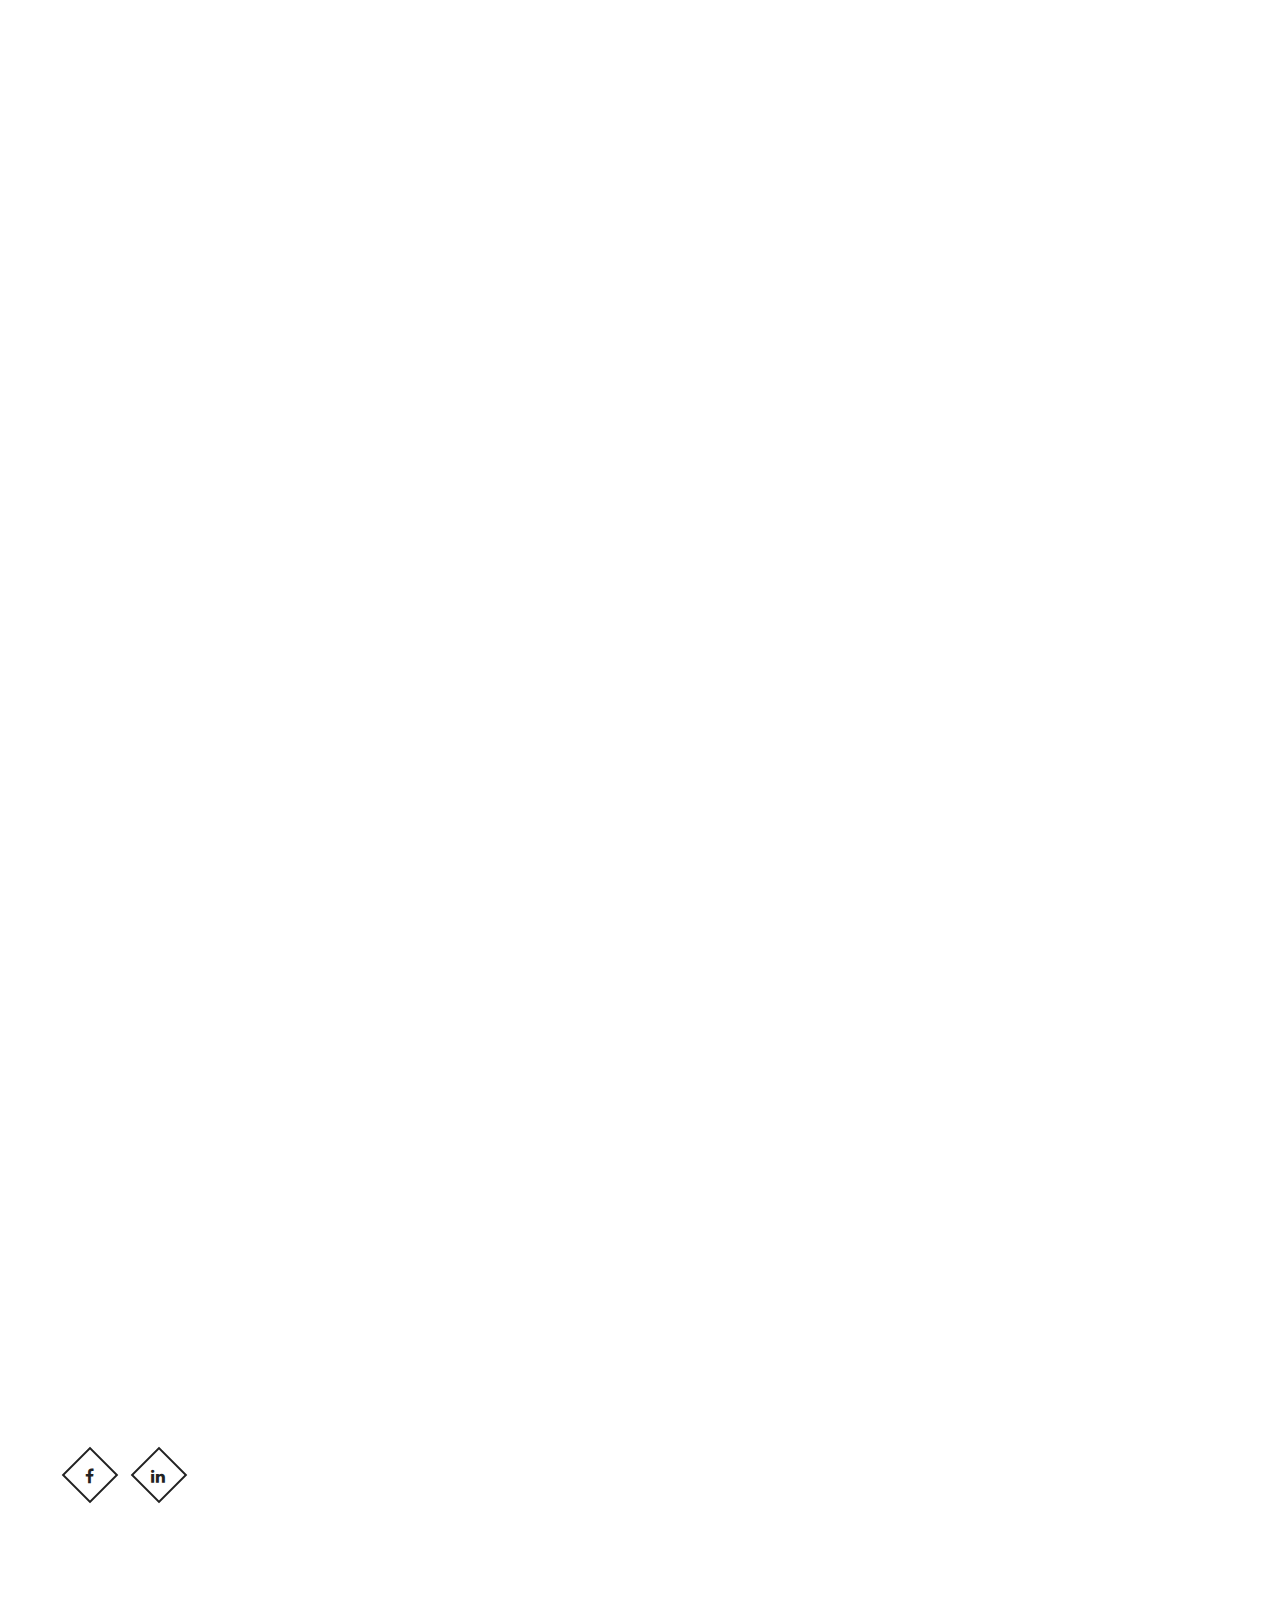
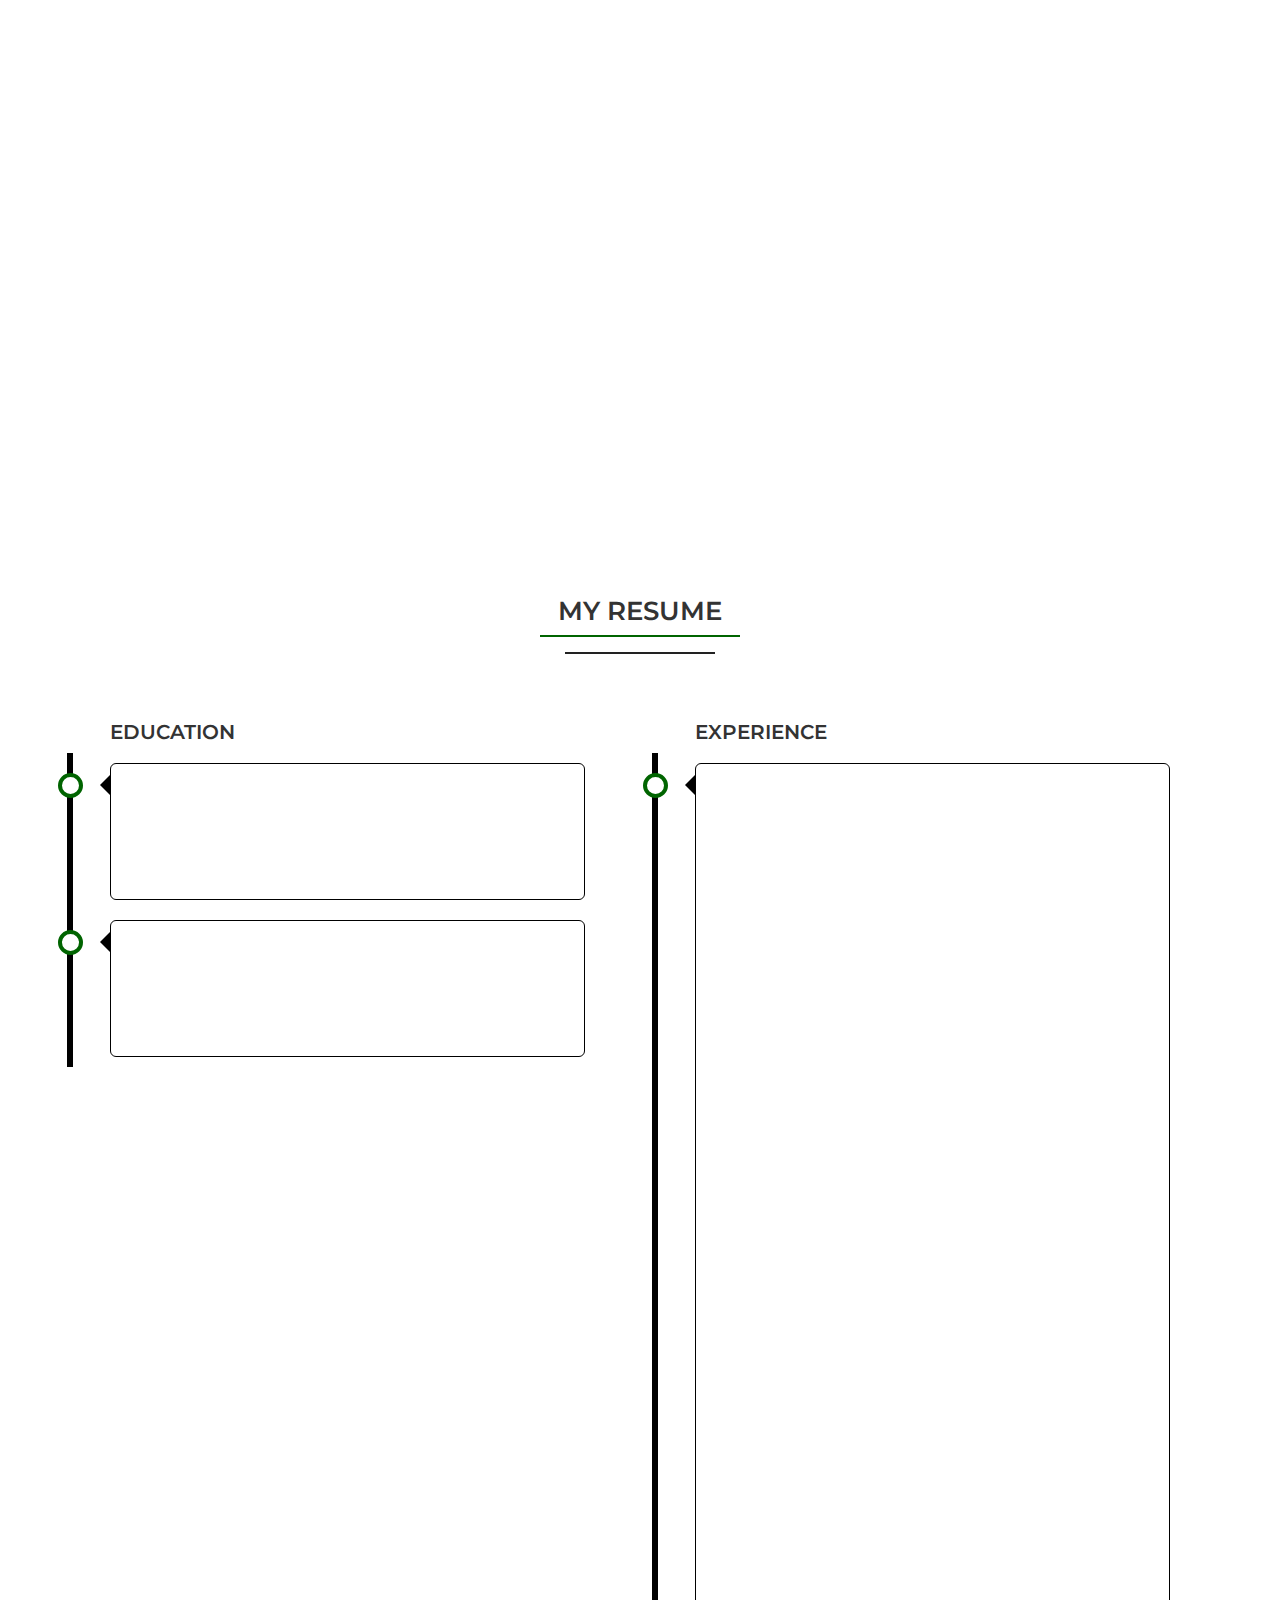
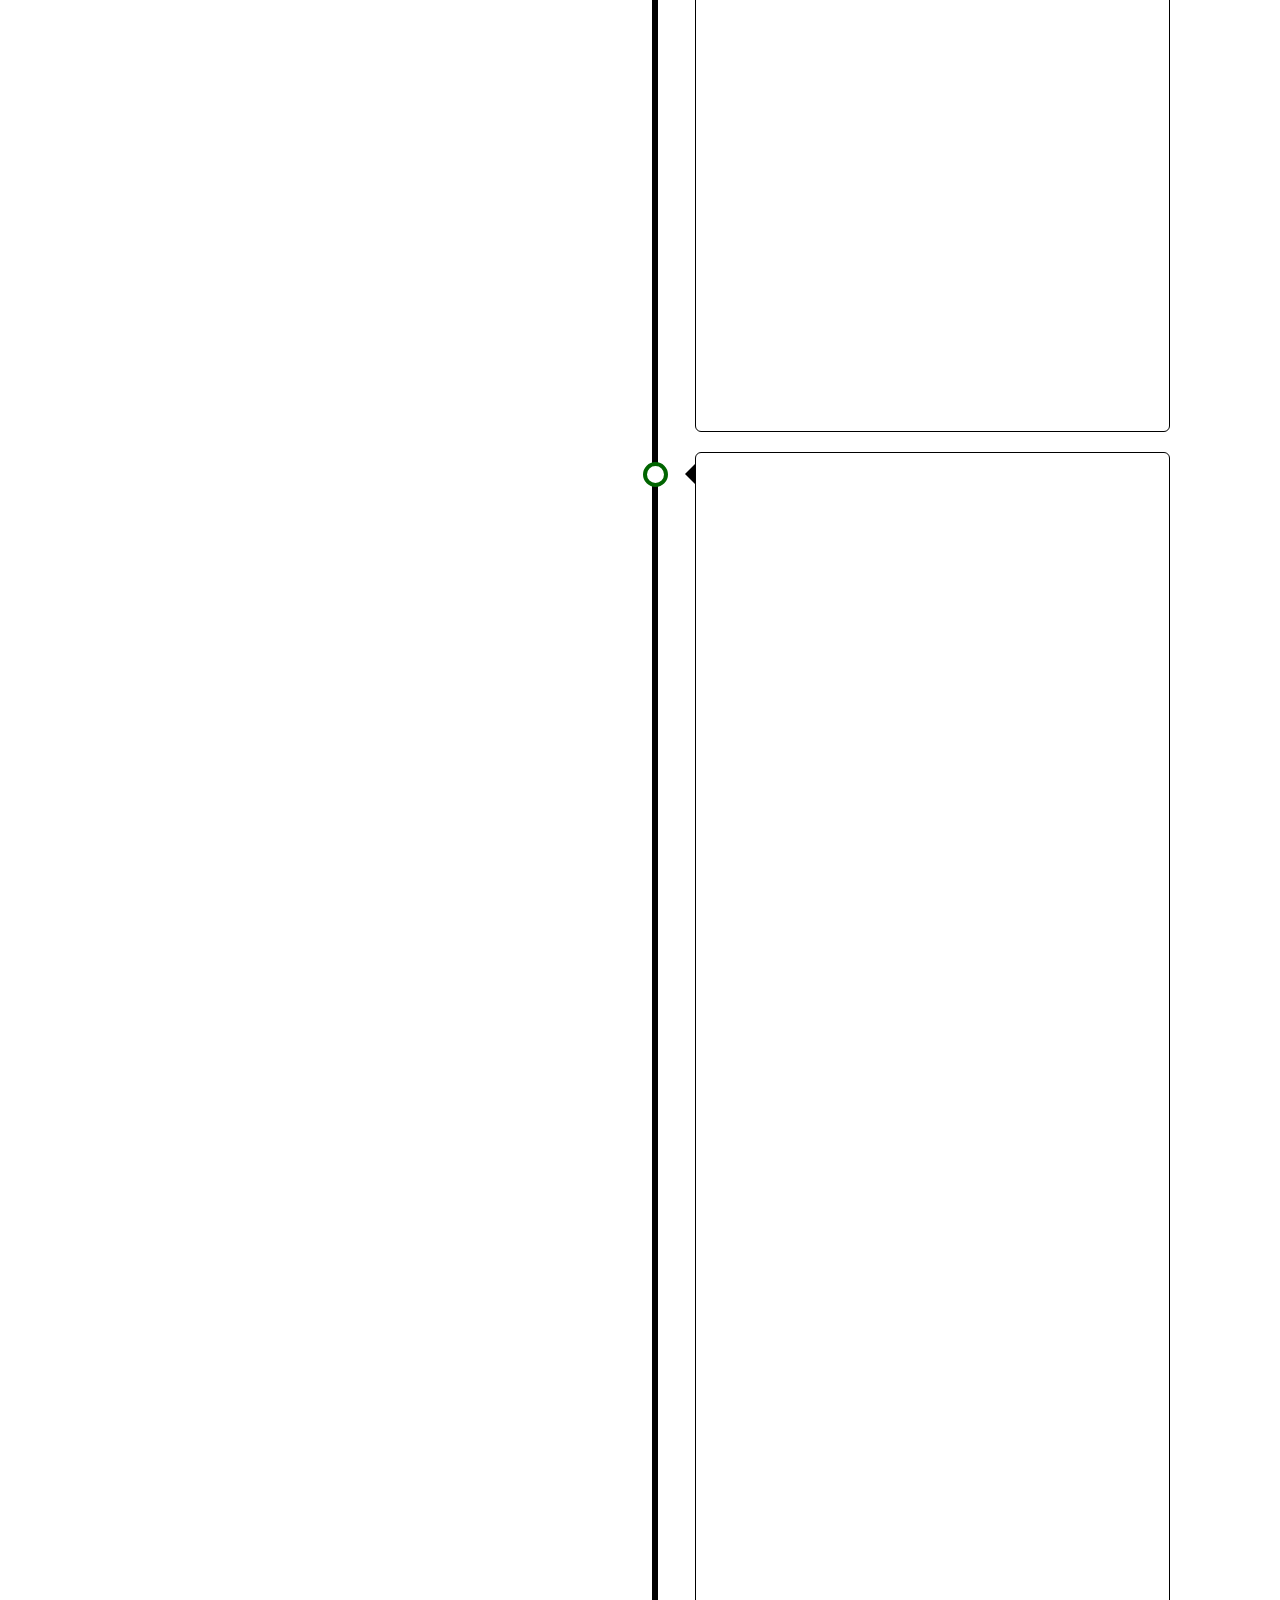
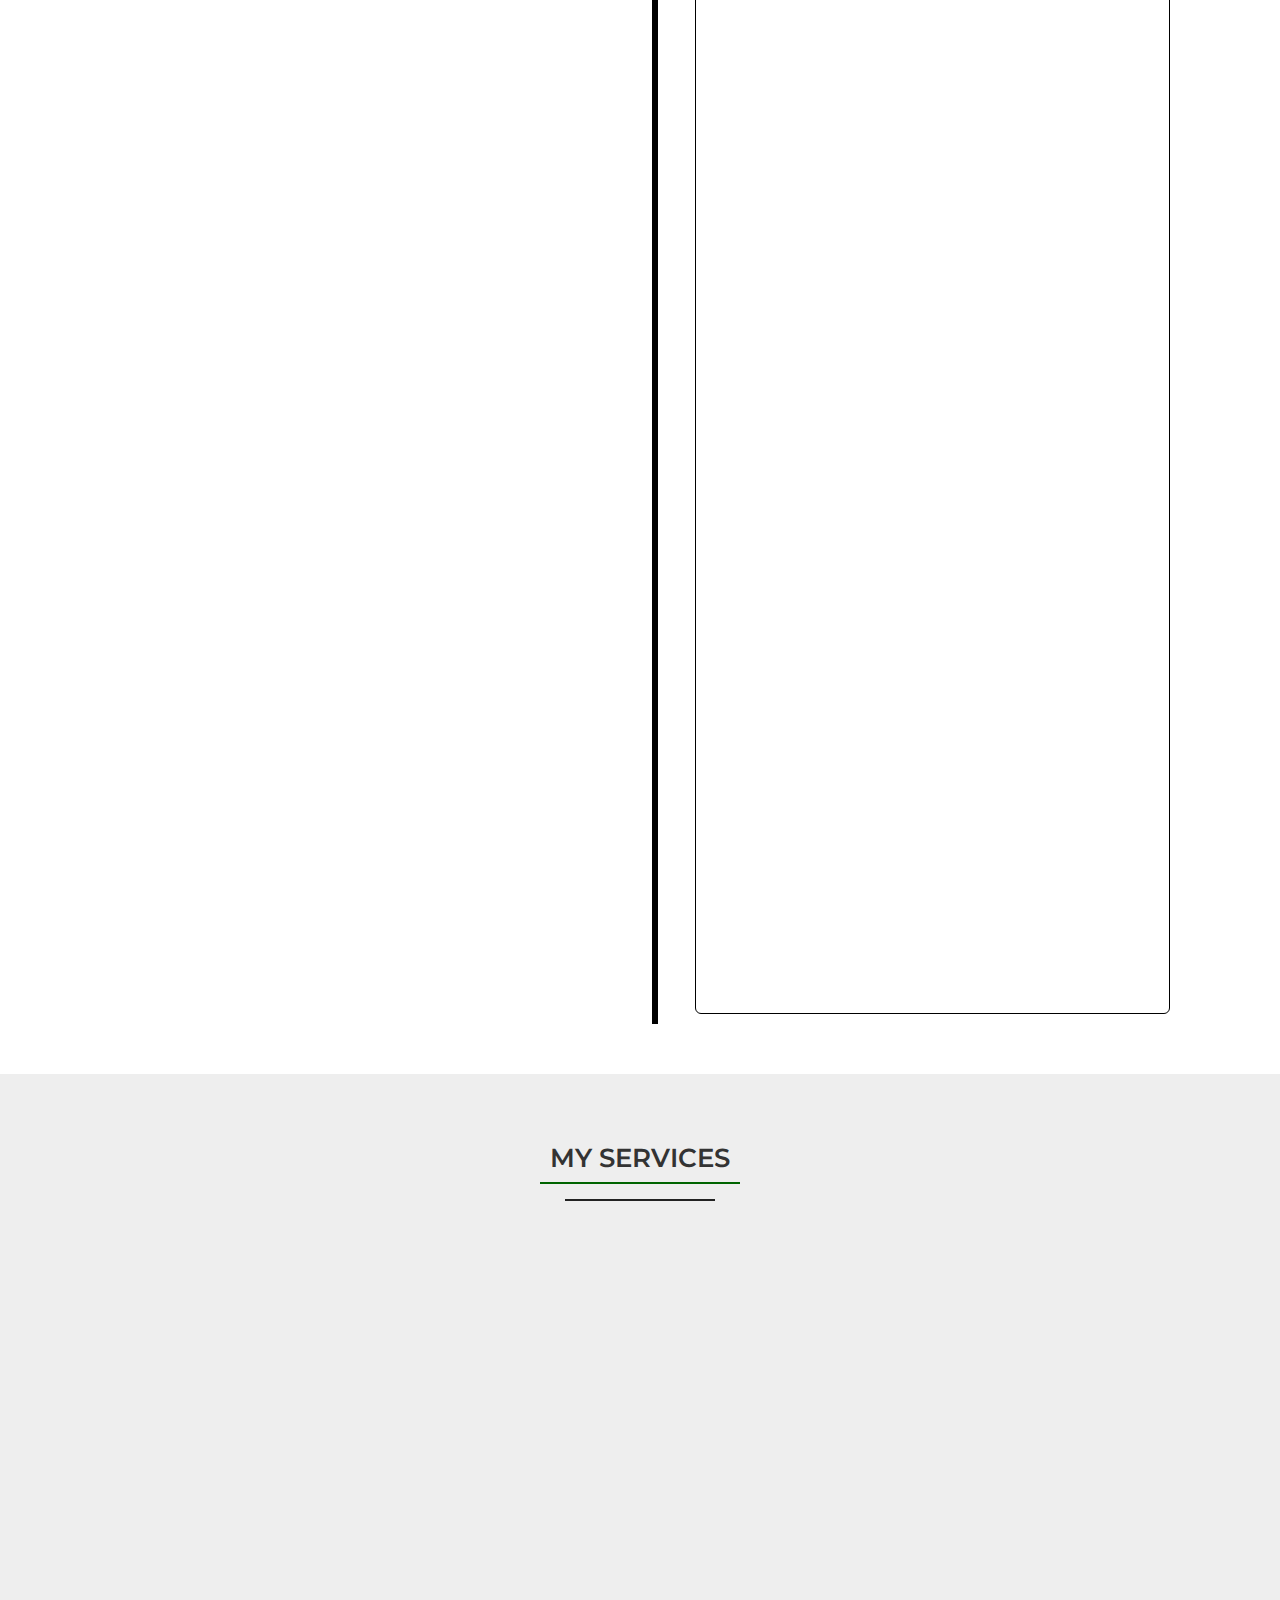
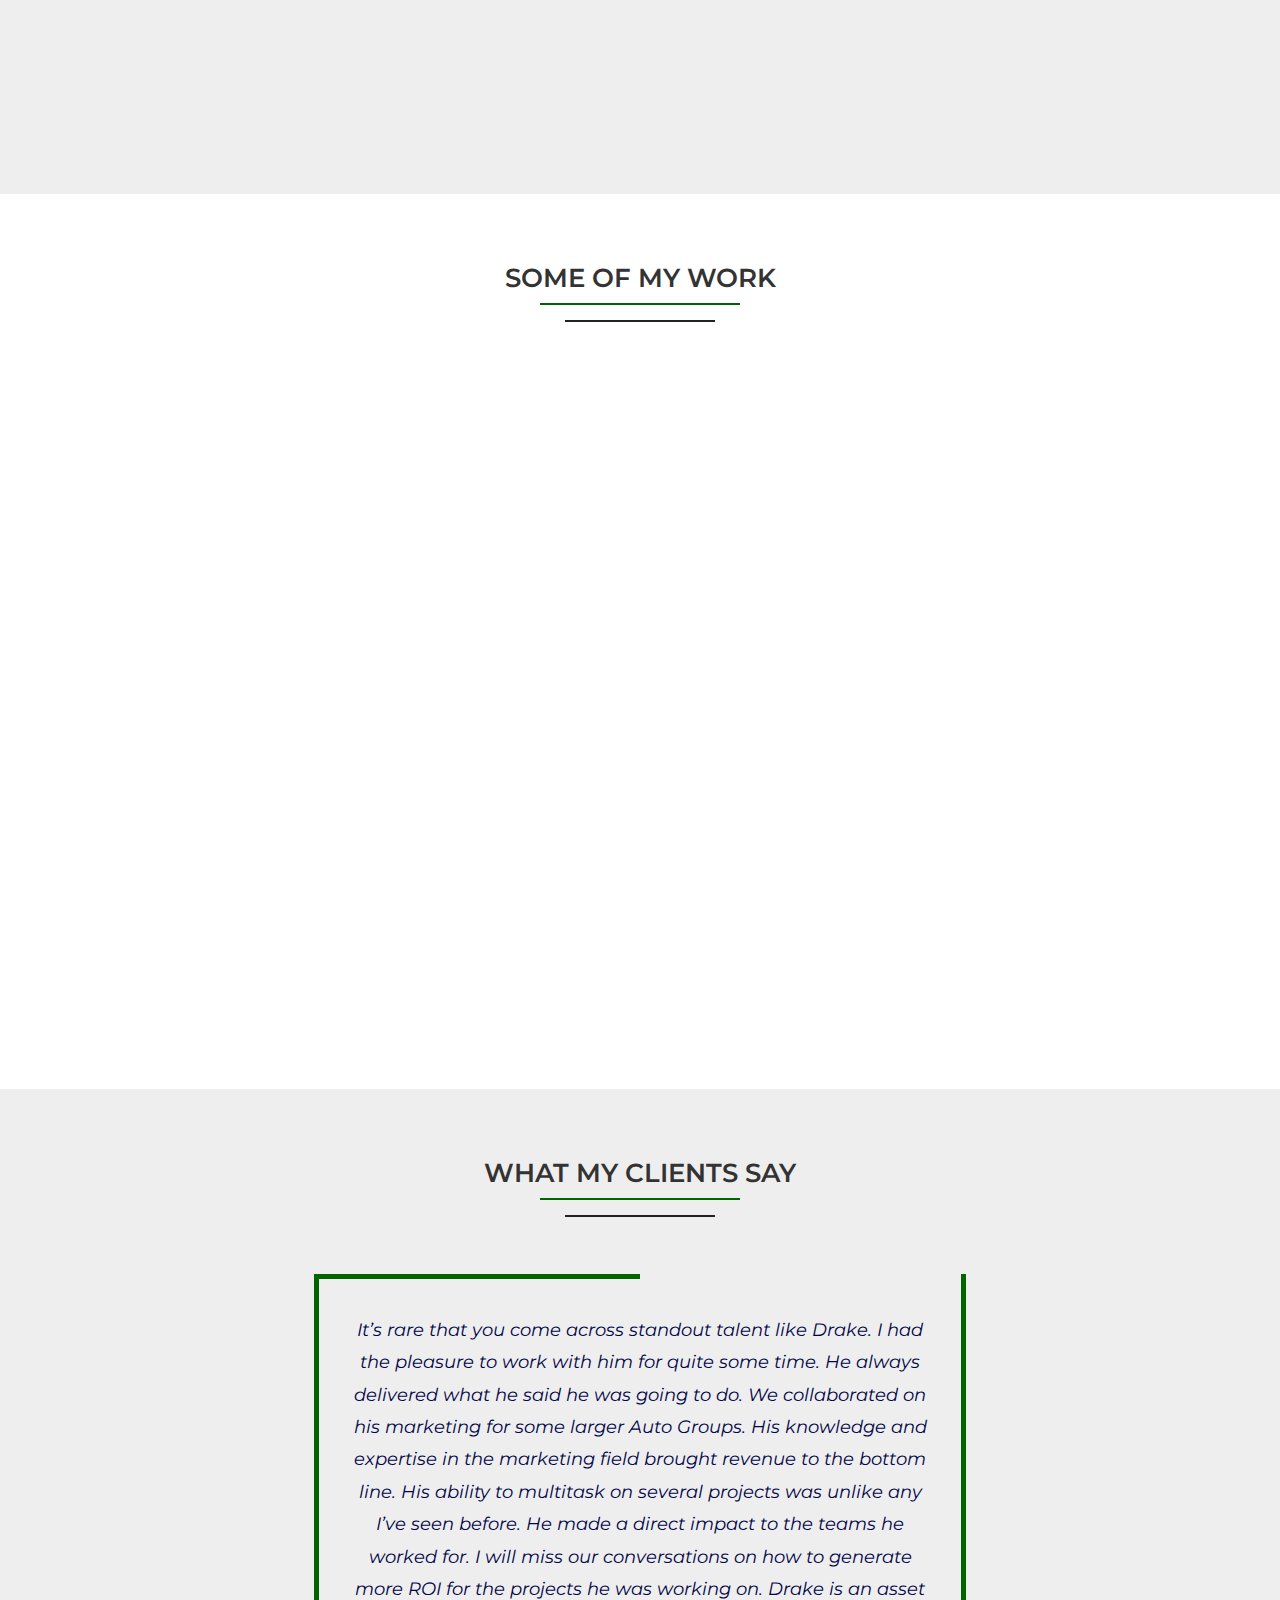
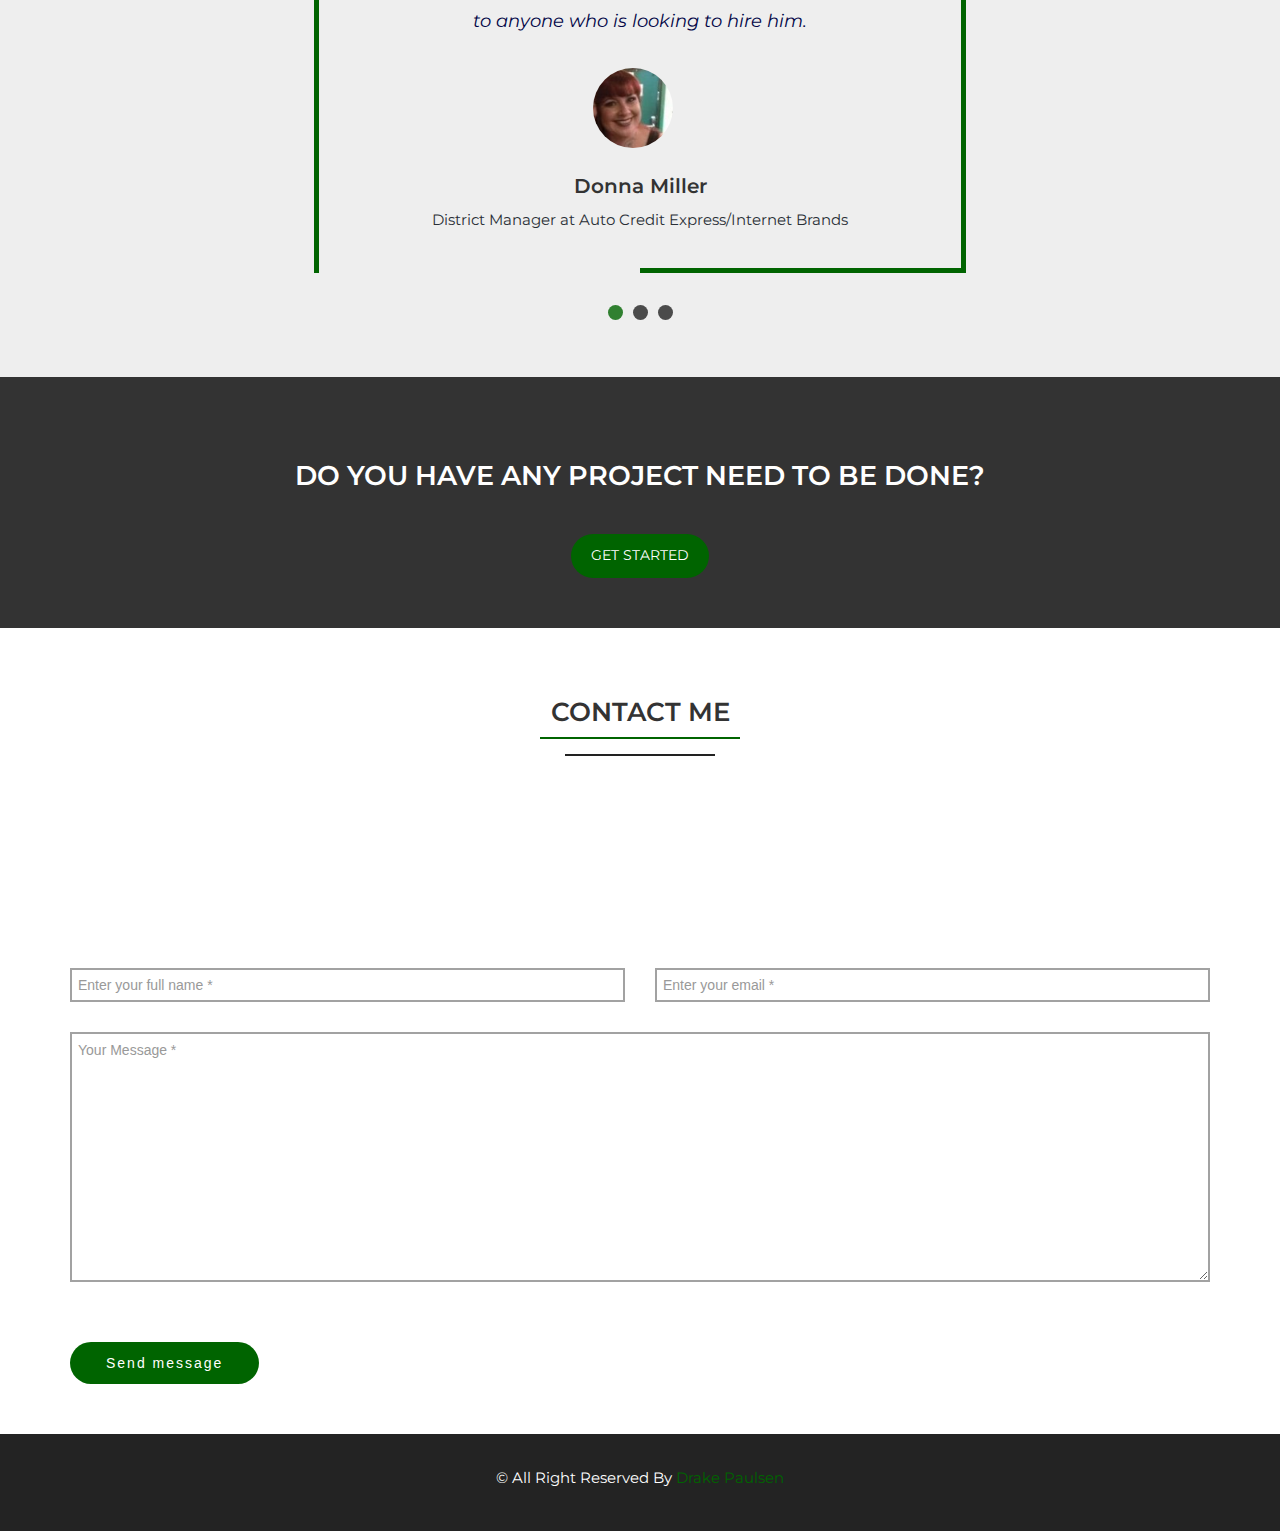
==== index.html @ df83202b "Update index.html" ====
<!doctype html>
<html lang="en">
<head>
    
    <!-- Global site tag (gtag.js) - Google Analytics -->
<script async src="https://www.googletagmanager.com/gtag/js?id=UA-131480514-1"></script>
<script>
  window.dataLayer = window.dataLayer || [];
  function gtag(){dataLayer.push(arguments);}
  gtag('js', new Date());

  gtag('config', 'UA-131480514-1');
</script>
    
   <!--meta tags-->
    <meta charset="utf-8">
    <meta http-equiv="x-ua-compatible" content="ie=edge">
    <meta name="description" content="Drake Paulsen|Full Stack Developer|Digital Marketing| Android App Developer| iOS App Developer">
    <meta name="keywords" content="onepage, developer, resume, cv, ,personal, portfolio, personal resume, clean, modern">
    <meta name="author" content="DrakePaulsen">
    <meta name="viewport" content="width=device-width, initial-scale=1">

    <!--Start site-->
    
    <title>Drake A. Paulsen</title>

    <!--==========Favicon==========-->
    <link rel="apple-touch-icon" sizes="144x144" href="/favicon/apple-touch-icon.png">
<link rel="icon" type="image/png" sizes="32x32" href="/favicon/favicon-32x32.png">
<link rel="icon" type="image/png" sizes="16x16" href="/favicon/favicon-16x16.png">
<link rel="manifest" href="/favicon/site.webmanifest">
<link rel="mask-icon" href="/favicon/safari-pinned-tab.svg" color="#5bbad5">
<link rel="shortcut icon" href="/favicon/favicon.ico">
<meta name="msapplication-TileColor" content="#da532c">
<meta name="msapplication-config" content="/favicon/browserconfig.xml">
<meta name="theme-color" content="#ffffff">
    
    <!--========== Theme Fonts ==========-->

    <link href="https://fonts.googleapis.com/css?family=Montserrat:300,400,500,700" rel="stylesheet">

    <!--Font Awesome css-->
    <link rel="stylesheet" href="css/font-awesome.min.css">

    <!--Bootstrap css-->
    <link rel="stylesheet" href="css/bootstrap.min.css">

    <!--Magnific popup css-->
    <link rel="stylesheet" href="css/magnific-popup.css">

    <!--Owl carousel css-->
    <link rel="stylesheet" href="css/owl.carousel.css">
    <link rel="stylesheet" href="css/owl.theme.default.css">

    <!--Normalizer css-->
    <link rel="stylesheet" href="css/normalize.css">

    <!--Animate css-->
    <link rel="stylesheet" href="css/animate.css">

    <!--Template css-->
    <link rel="stylesheet" href="css/style.css">

    <!--Responsive css-->
    <link rel="stylesheet" href="css/responsive.css">
</head>
<body>

    <!--preloader starts-->

    <div class="loader_bg"><div class="loader"></div></div>

    <!--preloader ends-->

    <!--navigation area starts-->

    <header class="nav-area navbar-fixed-top">
        <div class="container">
            <div class="row">
                <!--main menu starts-->

                <div class="col-md-12">
                    <div class="main-menu">
                        <div class="navbar navbar-cus">
                            <div class="navbar-header">
                                <a href="index.html" class="navbar-brand">Drake Paulsen</a>
                                <button type="button" class="navbar-toggle" data-toggle="collapse" data-target=".navbar-collapse">
                                    <span class="sr-only">Toggle navigation</span>
                                    <span class="icon-bar"></span>
                                    <span class="icon-bar"></span>
                                    <span class="icon-bar"></span>
                                </button>
                            </div>

                            <div class="navbar-collapse collapse">
                                <nav>
                                    <ul class="nav navbar-nav navbar-right">
                                        <li class="active"><a class="smooth-menu" href="#home">Home</a></li>
                                        <li><a class="smooth-menu" href="#about">About</a></li>
                                        <li><a class="smooth-menu" href="#resume">Resume</a></li>
                                        <li><a class="smooth-menu" href="#services">Services</a></li>
                                        <li><a class="smooth-menu" href="#portfolio">Portfolio</a></li>
                                        <li><a class="smooth-menu" href="#testimonial">Testimonial</a></li>
                                        <li><a class="smooth-menu" href="#contact">Contact</a></li>
                                    </ul>
                                </nav>
                            </div>
                        </div>
                    </div>
                </div>

                <!--main menu ends-->
            </div>
        </div>
    </header>

    <!--navigation area ends-->

    <!--slider area starts-->
    <div id="home"></div>
    <div class="banner-area" id="slider-area">
        <div id="particles-js"></div>
        <div class="banner-table">
            <div class="banner-table-cell">
                <div class="welcome-text">
                    <div class="container">
                        <div class="row">
                            <div class="col-md-12">
                                <h2>Drake Paulsen</h2>
                                <div class="text-affect"></div>
                                <p class="banner-btn"><a href="#contact">Get a qoute!</a></p>
                                <div class="clearfix"></div>
                                <div class="mouse-icon hidden-sm hidden-xs">
                                    <div class="wheel"></div>
                                </div>
                            </div>
                        </div>
                    </div>
                </div>
            </div>
        </div>
    </div>

    <!--slider area ends-->
    
    <!--about area starts-->
    
    <div id="about" class="about-area section-padding">
        <div class="container">
            <div class="row">
                <div class="col-xs-12 col-sm-5 col-md-5">
                    <div class="about-left wow fadeInDown" data-wow-delay="0.4s">
                        <img src="images/about/about.png" alt="profile image">
                    </div>
			<div class="socials">
                            <ul>
                                <li><a href="https://www.facebook.com/DrakePaulsen"><i class="fa fa-facebook"></i></a></li>
                                <li><a href="https://www.linkedin.com/in/drakepaulsen/"><i class="fa fa-linkedin"></i></a></li>
                            </ul>
                        </div>
                </div>
                <div class="col-xs-12 col-sm-7 col-md-7">
                    <div class="about-right wow fadeInDown" data-wow-delay="0.8s">
			    <h1><span class="text-primary">Drake Paulsen</span></h1>
			    
			    <p>I have vast knowledge in html, css, Javascript , JQuery, Angular (javascript framewok), wordpress theme development, Android app development, iOS app development and so on. The work I provide is of highest quality, fully responsive, and tested in a wide range of devices.

<ul>
	<li>Experience in development and deployment of applications using JBoss, Weblogic Application Server, IBM WebSphere Application and Apache Tomcat.</li>
	<li>Hands-on experiences with Core Java with Multithreading, Concurrency, File Handling I/O, Generics, Data Structures and Collections, Garbage Collection.</li>
	<li>Proficient in UI design, developed Front End using JSP,HTML5,CSS3,JavaScript,Ajax, JQuery,AngularJS,Angular 2.0,NodeJs,ReactJs and have knowledge on Backbone Js.</li>
	<li>Experience in Java 8 features like Parallel Streams, Lambdas, functional interfaces, and filters.</li>
	<li>Experienced with RDBMS implementation and development using Oracle, My SQL, MSSQL, and DB2.</li>
	<li>Experience in Mock Testing.</li>
	<li>Experience in using bug/issue tracking, project Tracking and Management tool JIRA.</li>
</ul>
<BR>
    <ul>
	Languages:
	<li>C</li>
	<li>C++</li>
	<li>Java </li>
	<li>SQL</li>
	<li>PLSQL</li>
	<li>HTML5</li>
	<li>PHP</li>
	<li>XML</li>
	<li>XHTML</li>
	<li>HTML</li>
	<li>CSS</li>
	<li>JavaScript</li>
	<li>AJAX</li>
	<li>jQuery</li>
	<li>JSON</li>
	<li>Angular2.0</li>
	<li>Bootstrap</li>
	<li>NodeJS</li>
	<li>backboneJS</li></p>
                    </div>
                </div>
            </div>
        </div>
    </div>
    
    <!--about area ends-->

    <!--resume area starts-->

    <div id="resume" class="resume-area section-padding">
        <div class="container">
            <div class="row">
                <div class="col-md-12">
                    <div class="section-header">
                        <h2>My Resume</h2>
                        <p class="line1"></p>
                        <p class="line2"></p>
                    </div>
                </div>
            </div>
            <div class="row">
                <div class="col-md-6">
                    <h5>Education</h5>
                    <div class="timeline">
                        <div class="wrapper right">
                            <div class="content">
                                <div class="education-area wow fadeInDown" data-wow-delay="0.2s">
                                    <h6>2008-2012</h6> <!--edit here-->
                                    <h4>BA In Computer Science</h4> <!--edit here-->
                                    <h3>Dekalb Technical College</h3> <!--edit here-->
                                    <p></p>
                                </div>
                            </div>
                        </div>
                        <div class="wrapper right">
                            <div class="content">
                                <div class="education-area wow fadeInDown" data-wow-delay="0.6s">
                                    <h6>2004-2008</h6> <!--edit here-->
                                    <h4>High School Graduate</h4> <!--edit here-->
                                    <h3>Social Circle High School</h3> <!--edit here-->
                                    <p></p>
                                </div>
                            </div>
                        </div>
                    </div>
                </div>
                <div class="col-md-6">
                    <h5>Experience</h5>
                    <div class="timeline">
                        <div class="wrapper right">
                            <div class="content">
                                <div class="experience-area wow fadeInDown" data-wow-delay="0.4s">
                                    <h6>2016-Present</h6> <!--edit here-->
                                    <h4 class="mb-2">Paulsen Media Group</h4> <!--edit here-->
                                    <h3 class="mb-2">Senior Developer</h3> <!--edit here-->
                                    <p><ul>
	<li>Creating and optimizing ad campaigns, maximizing conversions for our customers.</li>
	<li>Analyze information quickly and make data-driven decisions to adjust budget spend.</li>
	<li>Effectively summarize and communicate campaign performance information directly to customers.</li>
	<li>Utilize reporting, analytics and trend tools such as Google AdWords, Analytics and Tag Manager.</li>
	<li>Proactively identify key value-adds, insights, and recommendations for your accounts.</li>
	<li>Resolve any campaign issues, providing effective and timely solutions.</li>
	<li>Research latest digital marketing and paid search trends.</li>
	<li>Tag Integration </li>
	<li>Adobe DTM</li>
	<li>Tealium</li>
	<li>Google Tag Manager</li>
	<li>Work collaboratively with other internal groups – including Social Media, SEO, Performance Management, Support and Sales teams.</li>
	<li>Experience with PPC systems and tools.</li>
	<li>capture and implement designs created by the UI team, add new functionality, enhancements, and improvements on the overall website aesthetic.</li>
	<li>Rewrite existing code, and add new code on top of the pre-existing code.</li>
	<li>Developed script to capture all online website data for Adobe Insight implementation</li>
	<li>Debugged and troubleshoot JavaScript code using tools such as FireBug, Fiddler</li>
	<li>Using JavaScript, SVG and HTML5 canvas developed novel and compelling widgets, tools, demos, and contributed to the advancement and promotion of this framework.</li>
	<li>Ability to manage multiple projects at the same time while maintaining sharp attention to detail.</li>
	<li>Excellent communication skills, great with people, good phone presence.</li>
	<li>Organized and able to meet deadlines consistently.</li>
	<li>Google Paid Placement Advertising</li>
	<li>Amazon Advertising</li>
	<li>Facebook and Instagram Advertising</li>
	<li>ROI Calculations and Google Analytics power user</li>
</ul>
</p>
                                </div>
                            </div>
                        </div>
                        <div class="wrapper right">
                            <div class="content">
                                <div class="experience-area wow fadeInDown" data-wow-delay="0.8s">
                                    <h6>2013-2018</h6> <!--edit here-->
                                    <h4 class="mb-2">The TKO Group</h4> <!--edit here-->
                                    <h3 class="mb-2">Internet Sales Director</h3> <!--edit here-->
                                    <p><ul>
	<li>Creating and optimizing ad campaigns, maximizing conversions for our customers.</li>
	<li>Analyze information quickly and make data-driven decisions to adjust budget spend.</li>
	<li>Effectively summarize and communicate campaign performance information directly to customers.</li>
	<li>Utilize reporting, analytics and trend tools such as Google AdWords, Analytics and Tag Manager.</li>
	<li>Proactively identify key value-adds, insights, and recommendations for your accounts.</li>
	<li>Resolve any campaign issues, providing effective and timely solutions.</li>
	<li>Research latest digital marketing and paid search trends.</li>
	<li>Tag Integration </li>
	<li>Adobe DTM</li>
	<li>Tealium</li>
	<li>Google Tag Manager</li>
	<li>Work collaboratively with other internal groups – including SEO, Performance Management, Support and Sales teams.</li>
	<li>Experience with PPC systems and tools.</li>
	<li>capture and implement designs created by the UI team, add new functionality, enhancements, and improvements on the overall website aesthetic.</li>
	<li>Rewrite existing code, and add new code on top of the pre-existing code.</li>
	<li>Developed script to capture all online website data for Adobe Insight implementation</li>
	<li>Debugged and troubleshoot JavaScript code using tools such as FireBug, Fiddler</li>
	<li>Using JavaScript, SVG and HTML5 canvas developed novel and compelling widgets, tools, demos, and contributed to the advancement and promotion of this framework.</li>
	<li>Ability to manage multiple projects at the same time while maintaining sharp attention to detail.</li>
	<li>Excellent communication skills, great with people, good phone presence.</li>
	<li>Organized and able to meet deadlines consistently.</li>
	<li>Google Paid Placement Advertising</li>
	<li>Amazon Advertising</li>	
	<li>ROI Calculations and Google Analytics power user</li>
	<li>Website development </li>
	<li>Home Net</li>
	<li>Fuzion Zone</li>
	<li>Third-party Integrations such as CarFax, Cargurus, etc.  </li>
	<li>Marketing Director </li>
	<li>Sales Team management </li>
	<li>Social network management </li>
	<li>Billboards and TV/Internet advertisements</li>
	<li>Eleads specialist </li>
	<li>manage new and used car online inventory by changing prices, removing sold, adding videos and pictures  </li>
	<li>Create, maintain and measure internet business development processes </li>
	<li>Generate appointments and quotes by means of proactive outbound  </li>
	<li>prospecting and lead activity management in an effort to qualify and market to potential customers </li>
	<li>Handle all incoming internet email leads </li>
	<li>Be available to respond to email inquiries in a professional, well-spoken manner </li>
	<li>Assist customers with appropriate vehicle selection – be the product expert & sounding board </li>
	<li>Direct customers to product information resources, including those available on the internet </li>
	<li>Check email frequently and respond to inquiries immediately </li>
	<li>Deliver inquiries/messages intended for other sales personnel and departments promptly </li>
	<li>Hold yourself and others to high moral and ethical standards and conduct yourself with honesty and integrity </li>
	<li>Manage business development representatives for the lead generation process </li>
	<li>Develop and maintain the new hire and interview processes for all BDC reps/appointment coordinators</li>
</ul>

</p>
                                </div>
                            </div>
                        </div>
                    </div>
                </div>
            </div>
        </div>
    </div>

    <!--resume area ends-->

    <!--services area starts-->

    <div id="services" class="services-area section-padding">
        <div class="container">
            <div class="row">
                <div class="col-md-12">
                    <div class="section-header">
                        <h2>My Services</h2>
                        <p class="line1"></p>
                        <p class="line2"></p>
                    </div>
                </div>
            </div>
            <div class="row">
                <div class="col-xs-12 col-sm-6 col-md-4">
                    <div class="single-services text-center wow fadeInDown" data-wow-delay="0.2s">
                        <div class="services-icon">
                            <i class="fa fa-superpowers"></i>
                        </div>
                        <div class="services-content">
                            <h3>CRM Development</h3> <!--edit the service you give-->
                            <p></p>
                        </div>
                    </div>
                </div>
                <div class="col-xs-12 col-sm-6 col-md-4">
                    <div class="single-services text-center wow fadeInDown" data-wow-delay="0.4s">
                        <div class="services-icon">
                            <i class="fa fa-bar-chart"></i>
                        </div>
                        <div class="services-content">
                            <h3>App Development</h3> <!--edit the service you give-->
                            <p></p>
                        </div>
                    </div>
                </div>
                <div class="col-xs-12 col-sm-6 col-md-4">
                    <div class="single-services text-center wow fadeInDown" data-wow-delay="0.6s">
                        <div class="services-icon">
                            <i class="fa fa-bell-o"></i>
                        </div>
                        <div class="services-content">
                            <h3>Web Development</h3> <!--edit the service you give-->
                            <p></p>
                        </div>
                    </div>
                </div>
                <div class="col-xs-12 col-sm-6 col-md-4">
                    <div class="single-services text-center wow fadeInDown" data-wow-delay="0.8s">
                        <div class="services-icon">
                            <i class="fa fa-area-chart"></i>
                        </div>
                        <div class="services-content">
                            <h3>Digital Marketing</h3> <!--edit the service you give-->
                            <p></p>
                        </div>
                    </div>
                </div>
                <div class="col-xs-12 col-sm-6 col-md-4">
                    <div class="single-services text-center wow fadeInDown" data-wow-delay="1s">
                        <div class="services-icon">
                            <i class="fa fa-desktop"></i>
                        </div>
                        <div class="services-content">
                            <h3>SEO Marketing</h3> <!--edit the service you give-->
                            <p></p>
                        </div>
                    </div>
                </div>
                <div class="col-xs-12 col-sm-6 col-md-4">
                    <div class="single-services text-center wow fadeInDown" data-wow-delay="1.2s">
                        <div class="services-icon">
                            <i class="fa fa-envelope-o"></i>
                        </div>
                        <div class="services-content">
                            <h3>Email Marketing</h3> <!--edit the service you give-->
                            <p></p>
                        </div>
                    </div>
                </div>
            </div>
        </div>
    </div>

    <!--services area ends-->

    <!--portfolio area starts-->

    <div id="portfolio" class="portfolio-area section-padding">
        <div class="container">
            <div class="row">
                <div class="section-header">
                    <h2>Some of my work</h2>
                    <p class="line1"></p>
                    <p class="line2"></p>
                </div>
            </div>
            <div class="row">
                <div class="col-sm-4 col-md-6 col-lg-4">
                    <div class="gallery-items wow fadeInLeft" data-wow-delay="0.2s">
                        <a class="view img" href="images/portfolio/1.png"> <!--edit image-->
                            <img src="images/portfolio/small/1.png" alt="portfolio image"> <!--edit image-->
                        </a>

                        <div class="gallery-text">
                            <h2>Digital Marketing</h2>
                        </div>
                    </div>
                </div>
                <div class="col-sm-4 col-md-6 col-lg-4">
                    <div class="gallery-items wow fadeInDown" data-wow-delay="0.4s">
                        <a class="view img" href="images/portfolio/2.png"> <!--edit image-->
                            <img src="images/portfolio/small/2.png" alt="portfolio image"> <!--edit image-->
                        </a>

                        <div class="gallery-text">
                            <h2>App Development</h2>
                        </div>
                    </div>
                </div>
                <div class="col-sm-4 col-md-6 col-lg-4">
                    <div class="gallery-items wow fadeInRight" data-wow-delay="0.6s">
                        <a class="view img" href="images/portfolio/3.png"> <!--edit image-->
                            <img src="images/portfolio/small/3.png" alt="portfolio image"> <!--edit image-->
                        </a>

                        <div class="gallery-text">
                            <h2>Logo Design</h2>
                        </div>
                    </div>
                </div>
                <div class="col-sm-4 col-md-6 col-lg-4">
                    <div class="gallery-items wow fadeInLeft" data-wow-delay="0.8s">
                        <a class="view img" href="images/portfolio/4.png"> <!--edit image-->
                            <img src="images/portfolio/small/4.png" alt="portfolio image"> <!--edit image-->
                        </a>

                        <div class="gallery-text">
                            <h2>CRM Development</h2>
                        </div>
                    </div>
                </div>
                <div class="col-sm-4 col-md-6 col-lg-4">
                    <div class="gallery-items wow fadeInDown" data-wow-delay="1s">
                        <a class="view img" href="images/portfolio/5.png"> <!--edit image here-->
                            <img src="images/portfolio/small/5.png" alt="portfolio image"> <!--edit image here-->
                        </a>

                        <div class="gallery-text">
                            <h2>Web Development</h2>
                        </div>
                    </div>
                </div>
                <div class="col-sm-4 col-md-6 col-lg-4">
                    <div class="gallery-items wow fadeInRight" data-wow-delay="1.2s">
                        <a class="view img" href="images/portfolio/6.png"> <!--edit image here-->
                            <img src="images/portfolio/small/6.png" alt="portfolio image"> <!--edit image here-->
                        </a>

                        <div class="gallery-text">
                            <h2>Email Marketing</h2>
                        </div>
                    </div>
                </div>
            </div>
        </div>
    </div>

    <!--portfolio area ends-->

    <!--testimonial area starts-->

    <!--Testimonial Area Starts-->

    <div id="testimonial" class="testimonial-area section-padding">
        <div class="container">
            <div class="row">
                <div class="col-md-12">
                    <div class="section-header">
                        <h2>What my clients Say</h2>
                        <p class="line1"></p>
                        <p class="line2"></p>
                    </div>
                </div>
            </div>
            <div class="row">
                <div class="col-xs-12 col-md-8 col-md-offset-2">
                    <div id="testimonial-slider" class="owl-carousel">
                        <div class="single-testimonial">
                            <div class="testimonial-content">
                                <p>It’s rare that you come across standout talent like Drake.
I had the pleasure to work with him for quite some time. He always delivered what he said he was going to do. We collaborated on his marketing for some larger Auto Groups. 
His knowledge and expertise in the marketing field brought revenue to the bottom line. 
His ability to multitask on several projects was unlike any I’ve seen before. He made a direct impact to the teams he worked for. 
I will miss our conversations on how to generate more ROI for the projects he was working on. 
Drake is an asset to anyone who is looking to hire him. </p>
                            </div> <!--copy and paste the best review you have got from buyer inside p tag-->
                            <div class="pic">
                                <img src="images/testimonial/1.png" alt="testimonial image"> <!--here you can change image-->
                            </div>
                            <div class="testimonial-title">
                                <h3>Donna Miller</h3> <!--you can change the reviewer name here-->
                                <small>District Manager at Auto Credit Express/Internet Brands</small> <!--reviewer's designation-->
                            </div>
                        </div>

                        <div class="single-testimonial">
                            <div class="testimonial-content">
                                <p>Drake truly goes the extra mile to understand his client's needs and brings with him the industry knowledge it takes to be successful. Will continue to use Drake's services no matter which company he is working through.</p>
                            </div> <!--copy and paste the best review you have got from buyer inside p tag-->
                            <div class="pic">
                                <img src="images/testimonial/2.png" alt="testimonial image"> <!--here you can change image-->
                            </div>
                            <div class="testimonial-title">
                                <h3>Kyle Nord</h3> <!--you can change the reviewer name here-->
                                <small>Enviromental & Engineering Recruiter at Aerotek</small> <!--reviewer's designation-->
                            </div>
                        </div>

                        <div class="single-testimonial">
                            <div class="testimonial-content">
                                <p>Drake Paulsen has done great work in a timely manner. Drake Paulsen is an inspiration because of his passion to strive for the best. He is extremely creative and knowledgeable. I had the pleasure to work with him on a number of different projects and was impressed with the depth of knowledge he possesses. Drake Paulsen has an impressive work ethic.
</p>
                            </div> <!--copy and paste the best review you have got from buyer inside p tag-->
                            <div class="pic">
                                <img src="images/testimonial/3.png" alt="testimonial image"> <!--here you can change image-->
                            </div>
                            <div class="testimonial-title">
                                <h3>Chris Bialek</h3> <!--you can change the reviewer name here-->
                                <small>Account Manager at El Toro Interactive, LLC</small> <!--reviewer's designation-->
                            </div>
                        </div>
                    </div>
                </div>
            </div>
        </div>
    </div>

    <!--Testimonial Area Ends-->
    <!--testimonial area ends-->

    <!--invitation area starts-->

    <div class="invitation-area section-padding">
        <div class="container">
            <div class="row">
                <div class="single-invite text-center">
                    <h2>do you have any project need to be done?</h2>
                    <p></p>
                    <a href="#contact" class="my-btn-3">Get started</a>
                </div>
            </div>
        </div>
    </div>

    <!--invitation area ends-->

  <!--contact area starts-->

     <div id="contact" class="contact-area section-padding">
         <div class="container">
             <div class="row">
                 <div class="section-header">
                     <h2>contact me</h2>
                     <p class="line1"></p>
                     <p class="line2"></p>
                 </div>
             </div>

             <div class="row">
                 <div class="col-md-12 col-lg-12">

                     <div class="top-contact">

                         <div class="row">
                             <div class="col-sm-4 col-md-4">
                                 <div class="top-contact-text wow fadeInDown" data-wow-delay="0.2s">

                                     <div class="contact-icon">
                                         <ul>
                                             <li><a href="#"><i class="fa fa-map-marker"></i></a></li>
                                         </ul>
                                     </div>

                                     <h2>Location</h2>
                                     <p>Orlando,FL</p> <!--edit here-->
                                 </div>
                             </div>
                             <div class="col-sm-4 col-md-4">
                                 <div class="top-contact-text wow fadeInDown" data-wow-delay="0.4s">
                                     <div class="contact-icon">
                                         <ul>
                                             <li><a href="#"><i class="fa fa-phone"></i></a></li>
                                         </ul>
                                     </div>

                                     <h2>Contact Number</h2>
                                     <p>(470)-318-9124</p> <!--edit here-->
                                 </div>
                             </div>
                             <div class="col-sm-4 col-md-4">
                                 <div class="top-contact-text wow fadeInDown" data-wow-delay="0.6s">
                                     <div class="contact-icon">
                                         <ul>
                                             <li><a href="#"><i class="fa fa-globe"></i></a></li>
                                         </ul>
                                     </div>

                                     <h2>Email Address</h2>
                                     <p>drakepaulsen@gmail.com</p> <!--edit here-->
                                 </div>
                             </div>
                         </div>

                     </div>

                 </div>
             </div>

             <div class="row">
                 <div class="col-xs-12 col-sm-12 col-md-12 col-lg-12 box-contact-form">

                     <form id="contact-form" method="post" action="contact.php">

                         <div class="messages"></div> <!--you can change the message in contact.php file -->

                         <div class="controls">

                             <div class="row">
                                 <div class="col-md-6">
                                     <div class="form-group">
                                         <input id="form_name" type="text" name="name" class="form-control" placeholder="Enter your full name *" required="required" data-error="Fullname is required.">
                                         <div class="help-block with-errors"></div>
                                     </div>
                                 </div>
                                 <div class="col-md-6">
                                     <div class="form-group">
                                         <input id="form_email" type="email" name="email" class="form-control" placeholder="Enter your email *" required="required" data-error="Valid email is required.">
                                         <div class="help-block with-errors"></div>
                                     </div>
                                 </div>
                             </div>
                             <div class="row">
                                 <div class="col-md-12">
                                     <div class="form-group">
                                         <textarea id="form_message" name="message" class="form-control" placeholder="Your Message *" rows="4" required="required" data-error="Leave a message for me"></textarea>
                                         <div class="help-block with-errors"></div>
                                     </div>
                                 </div>
                                 <div class="col-md-12">
                                     <button class="btn btn-send" value="">Send message</button>
                                 </div>
                             </div>
                         </div>

                     </form>

                 </div>


             </div>
         </div>

    </div>

  <!--contact area ends-->

    <!--Footer Area Starts-->

    <div class="footer-area">
        <div class="container">
            <div class="row">
                <div class="col-xs-12 col-sm-12 col-md-12 col-lg-12 text-center">
                    <p>&copy; All Right Reserved By <a href="https://www.linkedin.com/in/drakepaulsen/" target="_blank">Drake Paulsen</a></p>
                </div>
            </div>
        </div>
    </div>

    <!--Footer Area Ends-->




    <!--Latest version JQuery-->
    <script src="js/jquery-3.2.1.min.js"></script>

    <!--Bootstrap js-->
    <script src="js/bootstrap.min.js"></script>

    <!--Magnific popup js-->
    <script src="js/jquery.magnific-popup.js"></script>

    <!--Owl Carousel js-->
    <script src="js/owl.carousel.js"></script>

    <!--Mixitup js-->
    <script src="js/wow.min.js"></script>

    <!--Owl Carousel js-->
    <script src="js/owl.carousel.js"></script>

    <!--Typed js-->
    <script src="js/typed.js"></script>

    <!--particle js-->
    <script src="js/particles.js"></script>
    <script src="js/app.js"></script>

    <!--Validator js-->
    <script src="js/validator.js"></script>

    <!--Contact js-->
    <script src="js/contact.js"></script>

    <!--Main js-->
    <script src="js/main.js"></script>
</body>
</html>
---- css/style.css ----
/* =================================================

Template Name:  Drake Paulsen - One page portfolio template
Author: Drake Paulsen
Version: 1.0
Design and Developed by: Drake Paulsen

NB: This is the main stylesheet of this theme.

=================================================== */

/*
Table of content

1. Default css
2. Preloader css
3. Nav area css
4. Mouse Animate Icon css
5. Banner area css
6. About area css
7. Resume area css
8. Services area css
9. Portfolio area css
10. Testimonial area css
11. Invitation area css
12. Contact area css
13. Footer area css

*/


/*---------- 1. Default css starts ------------*/

html,body{
    height: 100%;
}

body{
    font-family: 'Montserrat', sans-serif;
    width: 100%;
    height: 100%;
    font-size: 15px;
    line-height: 1.7;
    color: #333333;
    font-weight: 400;
}

h1,
h2,
h3,
h4,
h5,
h6{
    color: #333333;
    font-weight: 600;
    text-transform: uppercase;
}

h3{
    font-size: 20px;
    text-transform: none;
}

p {
    letter-spacing: 0;
    line-height:1.8;
}

a{
    text-decoration: none;
    -webkit-transition: all 0.4s;
    -moz-transition: all 0.4s;
    -ms-transition: all 0.4s;
    -o-transition: all 0.4s;
    transition: all 0.4s;
}

a:focus{
    outline:none;
    text-decoration: none;
}

ul,li{
    margin: 0;
    padding: 0;
}

img {
    max-width: 100%;
    height: auto;
}

.section-padding{
    padding: 50px 0;
}
.section-header{
    text-align: center;
    margin-bottom: 5%;
}
.section-header h1{
    font-size: 30px;
}

.section-header .line1 {
    height: 2px;
    width: 200px;
    background: #006400;
    margin: auto;
}

.section-header .line2 {
    height: 2px;
    width: 150px;
    background: #222222;
    margin: 15px auto;
}

/*---------- default css ends ------------*/

/*-------------- 2. Preloader css starts ---------------*/

.loader_bg {
    position: fixed;
    z-index: 9999999;
    background: #fff;
    width: 100%;
    height: 100%;
}

.loader {
    border: 0 solid transparent;
    border-radius: 50%;
    width: 150px;
    height: 150px;
    position: absolute;
    top: calc(50vh - 75px);
    left: calc(50vw - 75px);
}

.loader:before, .loader:after {
    content: '';
    border: 1em solid #006400;
    border-radius: 50%;
    width: inherit;
    height: inherit;
    position: absolute;
    top: 0;
    left: 0;
    animation: loader 2s linear infinite;
    opacity: 0;
}

.loader:before {
    animation-delay: .5s;
}

@keyframes loader {
    0% {
        transform: scale(0);
        opacity: 0; }
    50% {
        opacity: 1; }
    100% {
        transform: scale(1);
        opacity: 0; }
}

/*---------- preloader css ends -------------*/

/*---------- 3. Nav area css starts -------------*/

.nav-area{
    height: 65px;
}

.nav-area.sticky_navigation{
    background: #ffffff;
    height: 55px;
}

.sticky_navigation{
    -webkit-transition: all 0.4s ease-out;
    -moz-transition: all 0.4s ease-out ;
    -ms-transition: all 0.4s ease-out ;
    -o-transition: all 0.4s ease-out ;
    transition: all 0.4s ease-out ;
    -webkit-box-shadow: 0px 3px 4.6px 0.3px rgba(0,0,0,0.25);
    -moz-box-shadow: 0px 3px 4.6px 0.3px rgba(0,0,0,0.25);
    box-shadow: 0px 3px 4.6px 0.3px rgba(0,0,0,0.25);
}

.sticky_navigation .main-menu{
    margin-top: 0;
}

.sticky_navigation .navbar-brand, .sticky_navigation .navbar-brand span {
    color: #006400;
}

.sticky_navigation .navbar-brand:hover, .sticky_navigation .navbar-brand:focus, .sticky_navigation .navbar-brand span {
    color: #006400;
}

.sticky_navigation .nav li a {
    color: #333333;
}

.sticky_navigation .nav li.active a{
    color: #006400;
}

.sticky_navigation .navbar-brand:hover{
    color: #333333;
}

.main-menu{
    -webkit-transition: all 0.4s ease-out;
    -moz-transition: all 0.4s ease-out;
    -ms-transition: all 0.4s ease-out;
    -o-transition: all 0.4s ease-out;
    transition: all 0.4s ease-out;
    margin-top: 10px;
}

.navbar{
    border:0;
    margin-bottom: 0;
}

.navbar-brand{
    padding: 15px 0;
    text-transform: uppercase;
    font-size: 25px;
    display: block;
    color: #ffffff;
    font-weight: 800;
}

.navbar-brand:focus, .navbar-brand:hover {
    text-decoration: none;
    color: #ffffff;
}

.navbar-right li{
    display: inline-block;
    float: none;
}

.navbar-right li a{
    color: #ffffff;
    text-transform: uppercase;
    font-weight: 600;
}

.navbar-right li.active a{
    font-weight: bold;
    color: #ffffff;
}

.nav > li > a {
    padding: 15px 10px;
}

.nav > li > a:hover,
.nav > li > a:active,
.nav > li > a:focus{
    background: none;
}

.navbar-toggle .icon-bar{
    background: #777777;
}

/*---------- Nav area css ends -------------*/

/*----------- 4. Mouse Animate Icon Starts ------------------*/

.mouse-icon {
    position: absolute;
    left: 50%;
    bottom: -160px;
    border: 2px solid #fff;
    border-radius: 16px;
    height: 50px;
    width: 30px;
    margin-left: -17px;
    display: block;
    z-index: 10;
}

.mouse-icon .wheel {
    -webkit-animation-name: drop;
    -webkit-animation-duration: 1s;
    -webkit-animation-timing-function: linear;
    -webkit-animation-delay: 0s;
    -webkit-animation-iteration-count: infinite;
    -webkit-animation-play-state: running;
    animation-name: drop;
    animation-duration: 1s;
    animation-timing-function: linear;
    animation-delay: 0s;
    animation-iteration-count: infinite;
    animation-play-state: running;
}

.mouse-icon .wheel {
    position: relative;
    border-radius: 10px;
    background: #fff;
    width: 4px;
    height: 10px;
    top: 4px;
    margin-left: auto;
    margin-right: auto;
}

@keyframes drop	{
    0%   { top:5px;  opacity: 0;}
    30%  { top:10px; opacity: 1;}
    100% { top:25px; opacity: 0;}
}

/* --------- Mouse Animate Icon ends -------------- /*

/* --------- 5. Banner area css starts -----------*/

.banner-area{
    background-image: url(../images/home/home.png);
    background-position: center;
    -webkit-background-size:cover;
    background-size:cover;
    position: relative;
    height: 100%;
}

.banner-table{
    display: table;
    margin: 0;
    position: relative;
    height: 100%;
    width: 100%;
    z-index: 1;
}

.banner-table-cell{
    display: table-cell;
    vertical-align: middle;
    text-align: center;
}

.welcome-text{
    color: #ffffff;
}

.welcome-text h2 {
    font-size: 2.8em;
    font-weight: 300;
    color: #ffffff;
}

.text-affect,
.typed-cursor {
    display: inline;
    font-size: 4em;
    font-weight: 700;
    color: #ffffff;
}

canvas{
    position: absolute;
    width: 100%;
    height: 100%;
    top: 0;
    right: 0;
    bottom: 0;
    left: 0;
    z-index: 1;
    background: rgba(0,0,0,0.3);
}

.banner-btn a {
    background-color: #006400;
    color: ;
    padding: 10px 35px;
    display: inline-block;
    margin-top: 25px;
    border-radius: 25px;
    text-decoration: none;
    letter-spacing: 2px;
}

@media (max-width: 991px){
    .welcome-text{
        text-align: center;
        margin: 25px auto;
    }
}

/* --------------  Banner area css ends --------------- */

/*---------------6. About area starts ----------------*/

.about-left {
    -webkit-box-shadow: 10px 10px 1px #c6c6c6,20px 20px 1px #dddddd;
    -moz-box-shadow: 10px 10px 1px #c6c6c6,20px 20px 1px #dddddd;
    box-shadow: 10px 10px 1px #c6c6c6,20px 20px 1px #dddddd;
}
.about-right {
    padding: 2% 5%;
}
.about-right h1 {
    border-left: 3px solid #006400;
    padding-left: 15px;
    font-size: 30px;
    line-height:40px;
}
.text-primary {
    color: #006400;
}
.socials {
    margin-top: 5%;
}
.socials li {
    display: inline-block;
    -webkit-transform: rotate(45deg);
    -moz-transform: rotate(45deg);
    -ms-transform: rotate(45deg);
    -o-transform: rotate(45deg);
    transform: rotate(45deg);
    margin-right: 25px;
}
.socials a {
    display: inline-block;
    height: 40px;
    width: 40px;
    font-size: 16px;
    color: #222222;
    -webkit-transition: 0.3s;
    -moz-transition: 0.3s;
    -ms-transition: 0.3s;
    -o-transition: 0.3s;
    transition: 0.3s;
    border: 2px solid #222222;
    background: transparent;
    line-height: 2.5;
    text-align: center;
}
.socials a:hover{
    background: #222222;
    color: #ffffff;
}

.socials a i{
    -webkit-transform: rotate(-45deg);
    -moz-transform: rotate(-45deg);
    -ms-transform: rotate(-45deg);
    -o-transform: rotate(-45deg);
    transform: rotate(-45deg);
}


/*------- 7. Resume area css starts -------*/

.resume-area h5 {
    font-size: 20px;
}
#resume h1 {
    padding-left: 15px;
    font-size: 30px;
}

.timeline {
    position: relative;
    max-width: 1200px;
    margin: 0 auto;
}

.timeline::after {
    content: '';
    position: absolute;
    width: 6px;
    background-color: #000000;
    top: 0;
    bottom: 0;
    left: 0;
    margin-left: -3px;
}

.wrapper {
    padding: 10px 40px;
    position: relative;
    background-color: inherit;
    width: 100%;
}

.wrapper::after {
    content: '';
    position: absolute;
    width: 25px;
    height: 25px;
    right: -17px;
    background-color: white;
    border: 4px solid #006400;
    top: 20px;
    border-radius: 50%;
    z-index: 1;
}

.right {
    left: 0;
}

.right::before {
    content: " ";
    height: 0;
    position: absolute;
    top: 22px;
    width: 0;
    z-index: 1;
    left: 30px;
    border: medium solid #000;
    border-width: 10px 10px 10px 0;
    border-color: transparent #000 transparent transparent;
}

.right::after {
    left: -12px;
}

.content {
    padding: 20px 30px;
    background-color: white;
    position: relative;
    border-radius: 6px;
}


.content {
    border: 1px solid #000000;
    color: #000000;
}
.education-area h6,.experience-area h6 {
    font-size: 20px;
}

#resume h3 {
    font-size: 15px;
    color: #006400;
    margin: 10px auto;
    text-transform: uppercase;
}

#resume h4 {
    font-size: 15px;
    color:#000000;
}

#resume h4 span {
    padding-left: 10px;
}

#resume h5 {
    padding-left: 40px;
}

#resume p {
    font-size: 13px;
}

/*------ Resume area ends ---------*/

/*---------------8. Services area Starts--------------*/

.services-area {
    background-color: #eeeeee;
}

.services-icon i {
    font-size: 35px;
    color: #ffffff;
}

.services-content h3 {
    line-height: 1.9;
    text-transform: uppercase;
}

.services-icon {
    border: 1px solid #006400;
    display: inline-block;
    width: 80px;
    height: 80px;
    border-radius: 50%;
    padding: 20px;
    background-color: #006400;
}

.single-services {
    padding: 40px 20px;
    box-shadow: rgba(58,78,95,0.2) 0 10px 16px, rgba(58,78,95,0.05) 0 -5px 16px;
    margin-bottom: 15px;
    -webkit-border-radius:10px;
    -moz-border-radius:10px;
    border-radius:10px;
}

.single-services:hover {
    box-shadow: 1px 3px 4px 5px rgba(199,199,199,.8);
    transition: ease .09s;
}

.single-services:hover .services-icon{
    background-color: #ffffff;
    transition: ease .3s;
    border-color: #006400;
}

.single-services:hover .services-icon i{
    color: #006400;
}

.single-services:hover{
    background-color: #006400;
    -webkit-transition: .9s;
    -moz-transition: .9s ;
    -ms-transition: .9s ;
    -o-transition: .9s ;
    transition: .9s ;
}
.single-services:hover .services-content{
    color: #ffffff;
}
.single-services:hover .services-content h3{
    color: #ffffff;
}

/*--------------- Services area ends --------------*/

/*--------------9. Portfolio area starts-----------*/

#portfolio h1 {
    /border-left: 3px solid #E94E63;
    padding-left: 15px;
    font-size: 30px;
}


.gallery-items {
    position: relative;
    margin-bottom: 30px;
}

.gallery-items .img {
    display: block;
    position: relative;
}

.gallery-items .img::before {
    content: "";
    display: block;
    position: absolute;
    top: 0;
    right: 0;
    bottom: 0;
    left: 0;
    background: rgba(255,255,255,0.8);
    color: #E94E63;
    opacity: 0;
    -webkit-transition: .7s;
    -moz-transition: .7s;
    -ms-transition: .7s;
    -o-transition: .7s;
    transition: .7s;
}

.gallery-items .img img {
    width: 100%;
}

.gallery-items:hover .img::before {
    content: "";
    display: block;
    position: absolute;
    top: 10px;
    right: 10px;
    bottom: 10px;
    left: 10px;
    opacity: 1;
}

.gallery-items:hover .gallery-text {
    opacity: 1;
    -webkit-transition: .9s;
    -moz-transition: .9s ;
    -ms-transition: .9s ;
    -o-transition: .9s ;
    transition: .9s ;
}

.gallery-text {
    opacity: 0;
    color: #fff;
    position: absolute;
    top: 50%;
    left: 50%;
    -webkit-transform: translate(-50%, -50%);
    -ms-transform: translate(-50%, -50%);
    transform: translate(-50%, -50%);
    max-width: 80%;
    text-align: center;
}

.gallery-text i {
    font-size: 2em;
    cursor: pointer;
}

.gallery-text h3 {
    text-transform: uppercase;
    position: relative;
    margin-bottom: 5px;
    padding-top: 15px;
    padding-bottom: 0;
    font-size: 17px;
    letter-spacing: 2px;
}

.gallery-text h3:after {
    height: 3px;
}

.gallery-text h2 {
    color: #E94E63;
    font-size: 14px;
    letter-spacing: 1px;
    text-transform: uppercase;
    font-weight: 700;
}

.portfolio-mini-desc p {
    margin: 0;
    text-transform: capitalize;
    font-size: 14px;
    letter-spacing: .05em;
    font-weight: 300;
}

/*--------------Portfolio area Ends-----------*/

/*------------10. Testimonial area starts ---------*/

.testimonial-content p {
    font-weight: 400;
    font-style: italic;
    font-size: 18px;
}

.testimonial-area{
    background-color: #eeeeee;
}

.single-testimonial {
    margin: 0 49px 29px;
    border-right: 5px solid #006400;
    border-left: 5px solid #006400;
    padding: 40px 30px 40px;
    position: relative;
    background-color: #eeeeee;
    color: #010446;
    text-align: center;
}

.single-testimonial::before {
    content: "";
    background-color: #006400;
    position: absolute;
    top: 0;
    left: 0;
    width: 50%;
    height: 5px;
}

.single-testimonial::after {
    content: "";
    background-color: #006400;
    right: 0;
    width: 50%;
    height: 5px;
    position: absolute;
    bottom: 0;
}

.single-testimonial .testimonial-content{
    margin-bottom: 30px;
    font-size: 15px;
}

.single-testimonial .pic {
    display: inline-block;
    width: 80px;
    height: 80px;
    margin-right: 15px;
    border-radius: 50%;
    overflow: hidden;
}

.single-testimonial .pic img{
    width: 100%;
    height: 100%;
}

.single-testimonial .testimonial-title small{
    font-size: 15px;
    color:#292F36;
}

.owl-theme .owl-controls{
    margin-top: 50px;
    margin-left: 30px;
}

.owl-dots{
    text-align: center;
}

.owl-dot {
    display: inline-block;
    height: 15px !important;
    width: 15px !important;
    background-color: #222222 !important;
    opacity: 0.8;
    border-radius: 50%;
    margin: 0 5px;
}

.owl-dot.active {
    background-color: #006400 !important;
}

/*------------ Testimonial area ends ---------*/

/*------- 11. Invitation area starts------*/

.invitation-area {
    background: #333333;
    color: #ffffff;
}
.single-invite h2 {
    font-size: 27px;
    line-height: 37px;
    margin-bottom: 20px;
    padding-top: 10px;
    font-weight: 600;
    color: #ffffff;
}
.single-invite p {
    width: 70%;
    margin: auto;
    color: #ffffff;
}
.single-invite a {
    display: inline-block;
    color: #fff;
    padding: 10px 20px;
    text-transform: uppercase;
    background: #006400;
    margin-top: 20px;
    border-radius: 30px;
    margin-left: 5px;
    margin-right: 5px;
    font-size: 14px;
}

/*-------invitation area ends------*/

/*-------------12. Contact area starts -------------*/


.contact-area .form-control{
    border:2px solid #a2a2a2;
    box-shadow: none;
    padding: 6px;
    border-radius: 0;
    margin-bottom: 30px;
}

.top-contact-text {
    margin-bottom: 50px;
    text-align: center;
}

.contact-area textarea.form-control{
    border:2px solid #a2a2a2;
    padding: 6px;
    height: 250px;
    margin-bottom: 30px;
}

.btn.btn-send {
    background-color: #006400;
    color: #ffffff;
    padding: 10px 35px;
    display: inline-block;
    margin-top: 30px;
    border-radius: 25px;
    text-decoration: none;
    letter-spacing: 2px;
}

.top-contact-text h2{
    margin-top: 2px;
    margin-bottom: 5px;
    text-transform: uppercase;
    font-weight: 600;
    font-size: 12px;
    letter-spacing: 3px;
}

.top-contact-text p{
    line-height: 21px;
    letter-spacing: 2px;
    font-size: 11px;
    color: #777;
}

.contact-icon li{
    display: inline-block;
    -webkit-transform: rotate(45deg);
    -moz-transform: rotate(45deg);
    -ms-transform: rotate(45deg);
    -o-transform: rotate(45deg);
    transform: rotate(45deg);
    margin-right: 25px;
}

.contact-icon a {
    display: inline-block;
    height: 40px;
    width: 40px;
    font-size: 16px;
    color: #222222;
    -webkit-transition: 0.3s;
    -moz-transition: 0.3s;
    -ms-transition: 0.3s;
    -o-transition: 0.3s;
    transition: 0.3s;
    border: 2px solid #222222;
    background: transparent;
    line-height: 2.5;
    text-align: center;
}

.contact-icon a:hover{
    background: #222222;
    color: #ffffff;
}

.contact-icon a i{
    -webkit-transform: rotate(-45deg);
    -moz-transform: rotate(-45deg);
    -ms-transform: rotate(-45deg);
    -o-transform: rotate(-45deg);
    transform: rotate(-45deg);
}
.contact-icon {
    text-align: center;
    margin-bottom: 25px;
}

/*------------- Contact area ends -------------*/

/*--------------11. Footer area starts -------------*/


.footer-area {
    background: #232323;
    color: #ffffff;
    padding: 30px 0;
}
.footer-area a{
    color: #006400;
}

/*--------------- Footer area ends -------------*/
---- css/responsive.css ----
/* =================================================

Template Name:  Drake Paulsen - Personal Responsive Bootstrap Template
Author: Drake Paulsen
Version: 1.0
Design and Developed by: Drake Paulsen

NB: This is the responsive stylesheet of this theme.

=================================================== */


/* Medium Layout: 1280px. */
@media only screen and (min-width: 992px) and (max-width: 1200px) {
    .banner-area {
        height: 100%;
    }
}

/* Tablet Layout: 768px. */
@media only screen and (min-width: 768px) and (max-width: 991px) {
    .section-padding {
        padding: 35px 0;
    }

    .navbar-nav {
        margin: 15px 0;
    }

    .navbar-brand {
        padding: 20px 0;
    }

    .navbar-nav > li > a {
        line-height: 0;
    }

    .nav > li > a {
        padding: 10px 8px;
        font-size: 11px;
    }

    .text-affect, .typed-cursor {
        font-size: 4.5em;
    }

    .mouse-icon {
        bottom: -320px;
    }

    .banner-area {
        height: 600px;
    }
    .about-right h1 {
        font-size: 20px;
        line-height: 30px;
    }

    .about-text p {
        line-height: 1.7em;
    }

    .single-services {
        margin-bottom: 30px;
    }

    .testimonial-content p {
        font-size: 16px;
    }

    .contact-area {
        background-position: inherit;
    }
    .socials a {
        height: 35px;
        width: 35px;
        font-size: 16px;
        line-height: 2;
    }
    .socials {
        margin-top: 30px;
    }
    .single-invite p {
        width: 90%;
    }
    .services-content h3 {
        line-height: 0.9;
    }
    .services-content h3 {
        line-height: 0.9;
        font-weight: 500;
        font-size: 18px;
    }
    .single-invite h2 {
        font-size: 23px;
        line-height: 35px;
    }
}

/* Mobile Layout: 320px. */
@media only screen and (max-width: 767px) {
    .section-padding {
        padding: 50px 0;
    }

    .section-header {
        margin-bottom: 15%;
    }

    .section-header h2 {
        font-size: 22px;
    }

    .navbar-toggle .icon-bar {
        background: #006400;
    }

    .navbar-nav {
        float: right;
        margin: 11px 21px;
        margin-right: 32%;
        display: inherit;
        width: 200px;
        background-color: transparent;
    }

    .navbar-nav li {
        float: left;
        margin: 9px 50px;
        display: inherit;
        width: 100%;
    }

    .nav > li > a {
        padding: 5px 10px;
    }

    .navbar-fixed-top .navbar-collapse {
        height: 740px;
        background-color: rgba(0, 0, 0, 0.9);
    }

    .navbar-fixed-top .navbar-collapse {
        max-height: 100%;
    }

    .sticky_navigation .nav li a {
        color: #ffffff;
    }

    .mouse-icon {
        bottom: -125px;
    }

    .navbar-nav {
        text-align: center;
    }

    .banner-btn a {
        padding: 7px 20px;
        letter-spacing: 0;
    }

    .socials {
        text-align: center;
        margin-top: 10%;
    }
    .socials li {
        margin-right: 18px;
    }

    .socials a {
        height: 35px;
        width: 35px;
        line-height: 2;
        text-align: center;
    }
    .about-left {
        box-shadow: none;
    }
    .about-right h1 {
        border-left: none;
        padding-left: 0;
        font-size: 18px;
        line-height: 30px;
    }

    .single-services {
        margin-bottom: 30px;
    }

    .timeline::after {
        margin-left: -33px;
    }
    .wrapper {
        padding-left: 25px;
        padding-right: 10px;
    }
    .wrapper::before {
        left: 11px;
        border: medium solid #000000;
        border-color: transparent #000000 transparent transparent;
    }
    #resume h4 {
        line-height: 25px;
    }
    #resume h5 {
        margin-top: 15px;
    }
    .right::before {
        border-width: 15px 15px 15px 0;
    }
    .wrapper::after {
        top: 25px;
    }

    .single-testimonial {
        margin: 0px 0px 30px 0px;
    }

    .testimonial-content p {
        font-size: 15px;
        text-align: justify;
    }

    .contact-area .form-control {
        font-size: 11px;
    }

    .contact-area {
        background-position: inherit;
    }

    .single-invite h2 {
        font-size: 18px;
    }
    .single-invite p {
        width: 90%;
    }
    .gallery-items {
        margin-bottom: 15px;
    }
    .welcome-text h2 {
        font-size: 1.5em;
    }
    .text-affect, .typed-cursor {
        font-size: 1.5em;
    }

    .timeline::after {
        margin-left: -2px;
    }
    .single-invite h2 {
        width: 90%;
        margin: 0 auto 10px;
    }

}

/* Wide Mobile Layout: 480px. */
@media only screen and (min-width: 480px) and (max-width: 767px) {

    .text-affect, .typed-cursor {
        font-size: 1.5em;
    }

    .single-portfolio img {
        width: 100%;
    }

    .navbar-toggle .icon-bar {
        background: #006400;
    }

    .mouse-icon {
        bottom: -300px;
    }

    .contact-area {
        background-position: inherit;
    }
}


@media only screen and (min-width: 360px) and (max-width: 767px){
    .text-affect, .typed-cursor {
        font-size: 2.5em;
    }
}

@media only screen and (min-width: 375px) and (max-width: 767px){
    .text-affect, .typed-cursor {
        font-size: 2.5em;
    }
}


@media screen and (min-width: 600px){

    .section-header h2 {
        font-size: 26px;
    }
    .text-affect, .typed-cursor {
        font-size: 3.5em;
    }
    .welcome-text h2 {
        font-size: 3em;
    }
    .about-left img {
        width: 100%;
    }
    .socials {
        text-align: left;
        margin-top: 45px;
    }
    .gallery-text h2 {
        font-size: 20px;
    }

    .single-portfolio {
        text-align: center;
    }

}
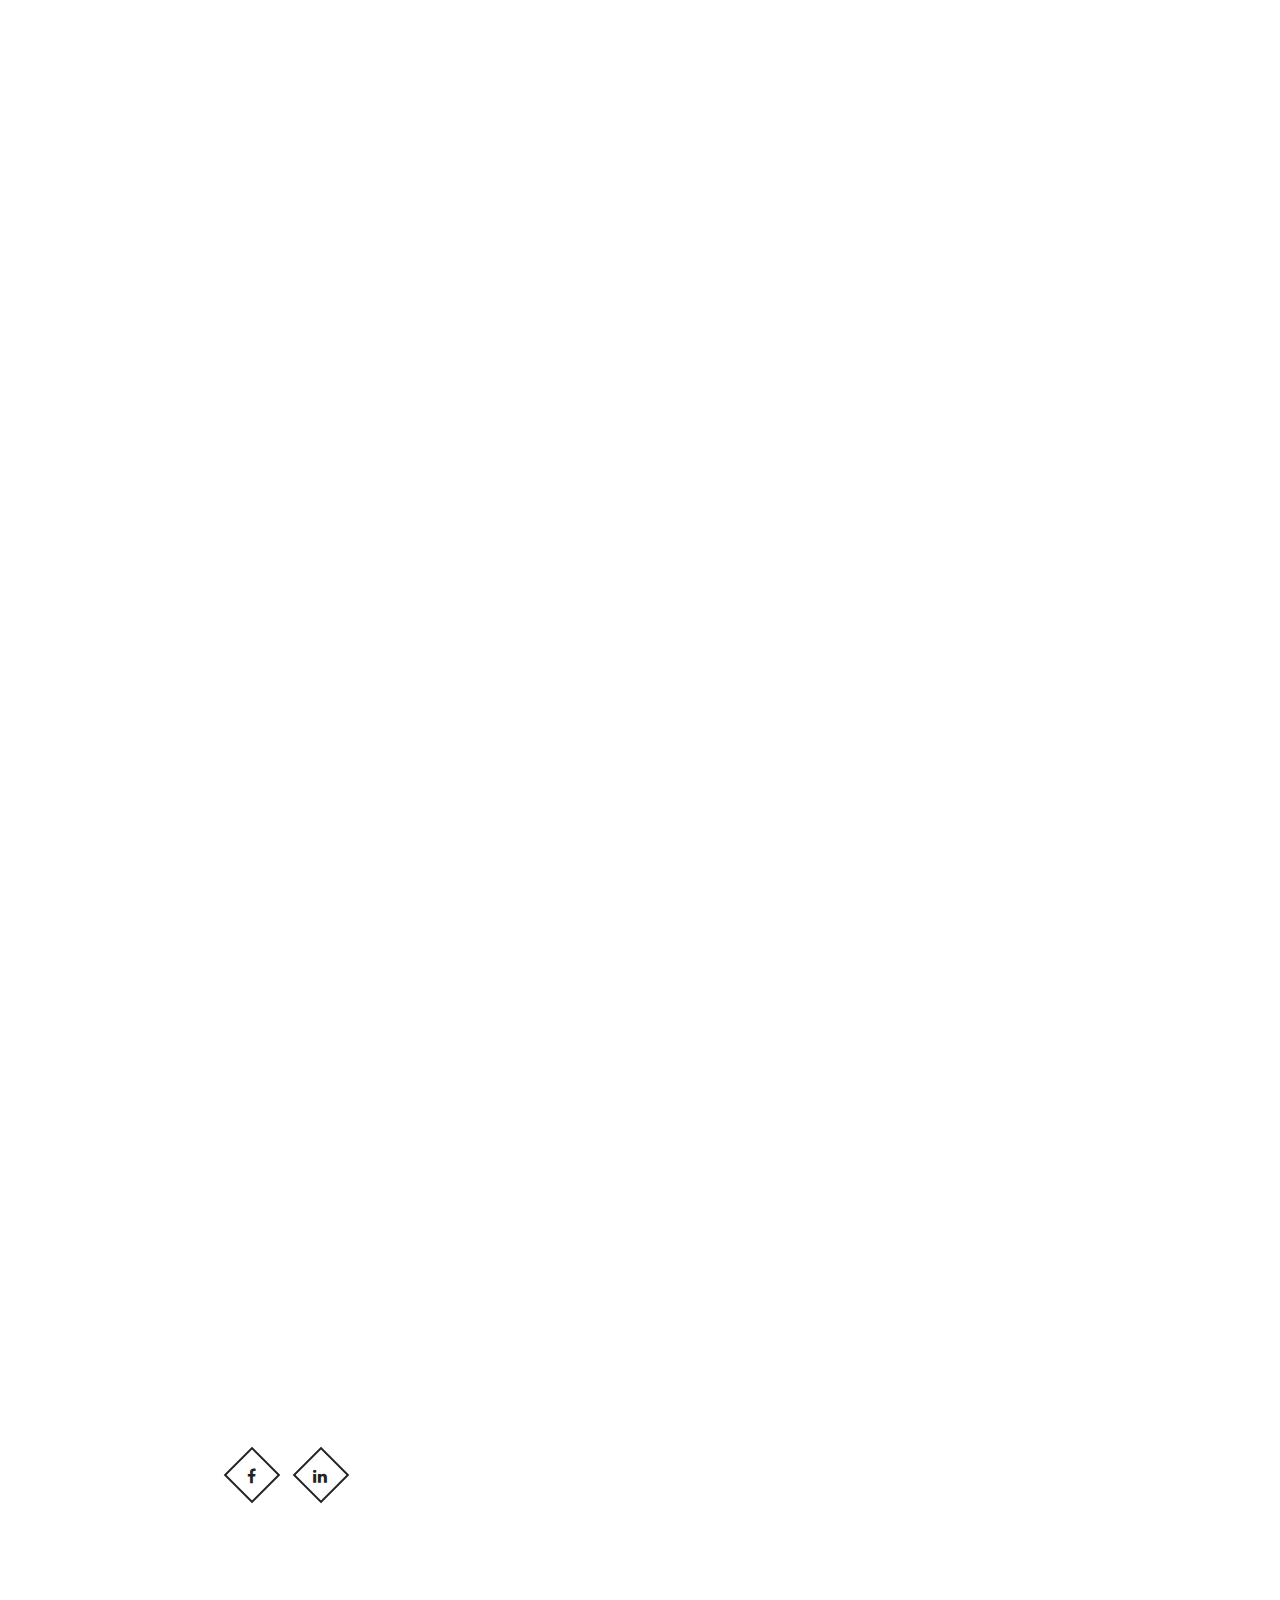
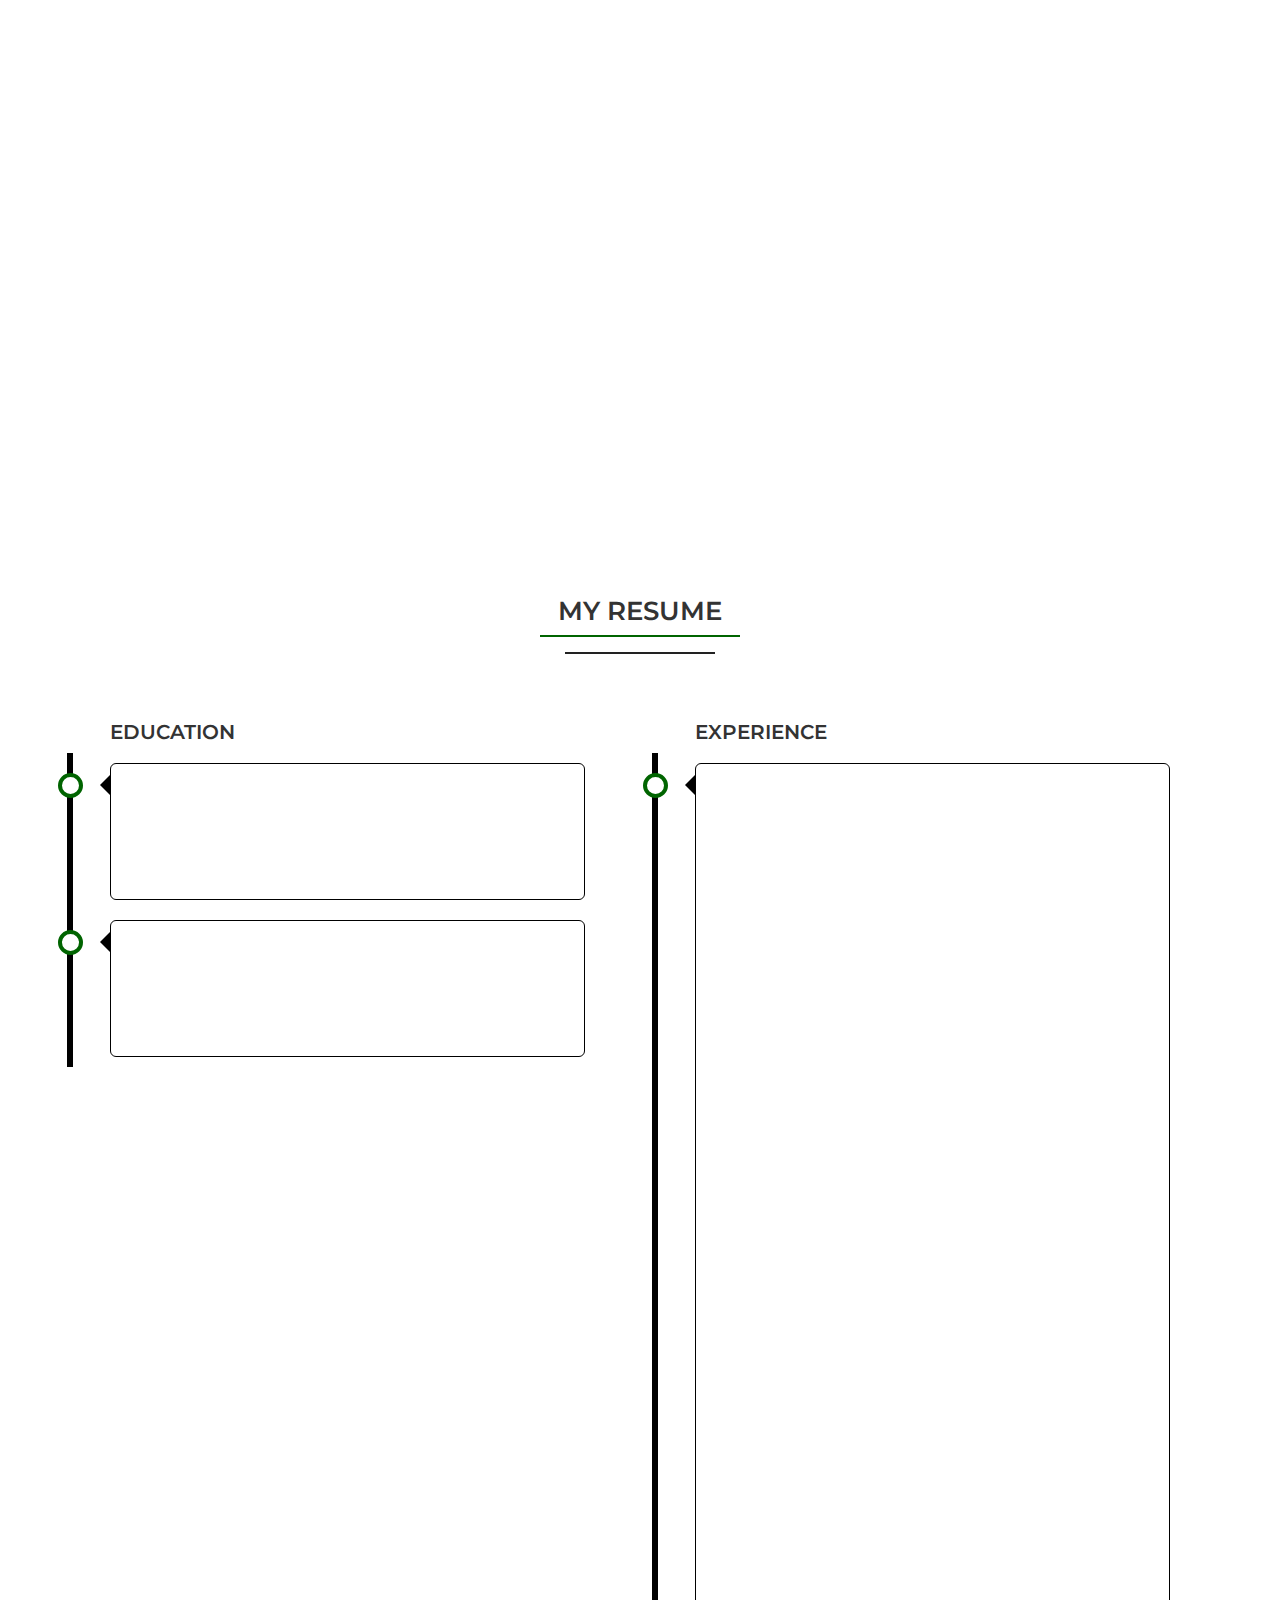
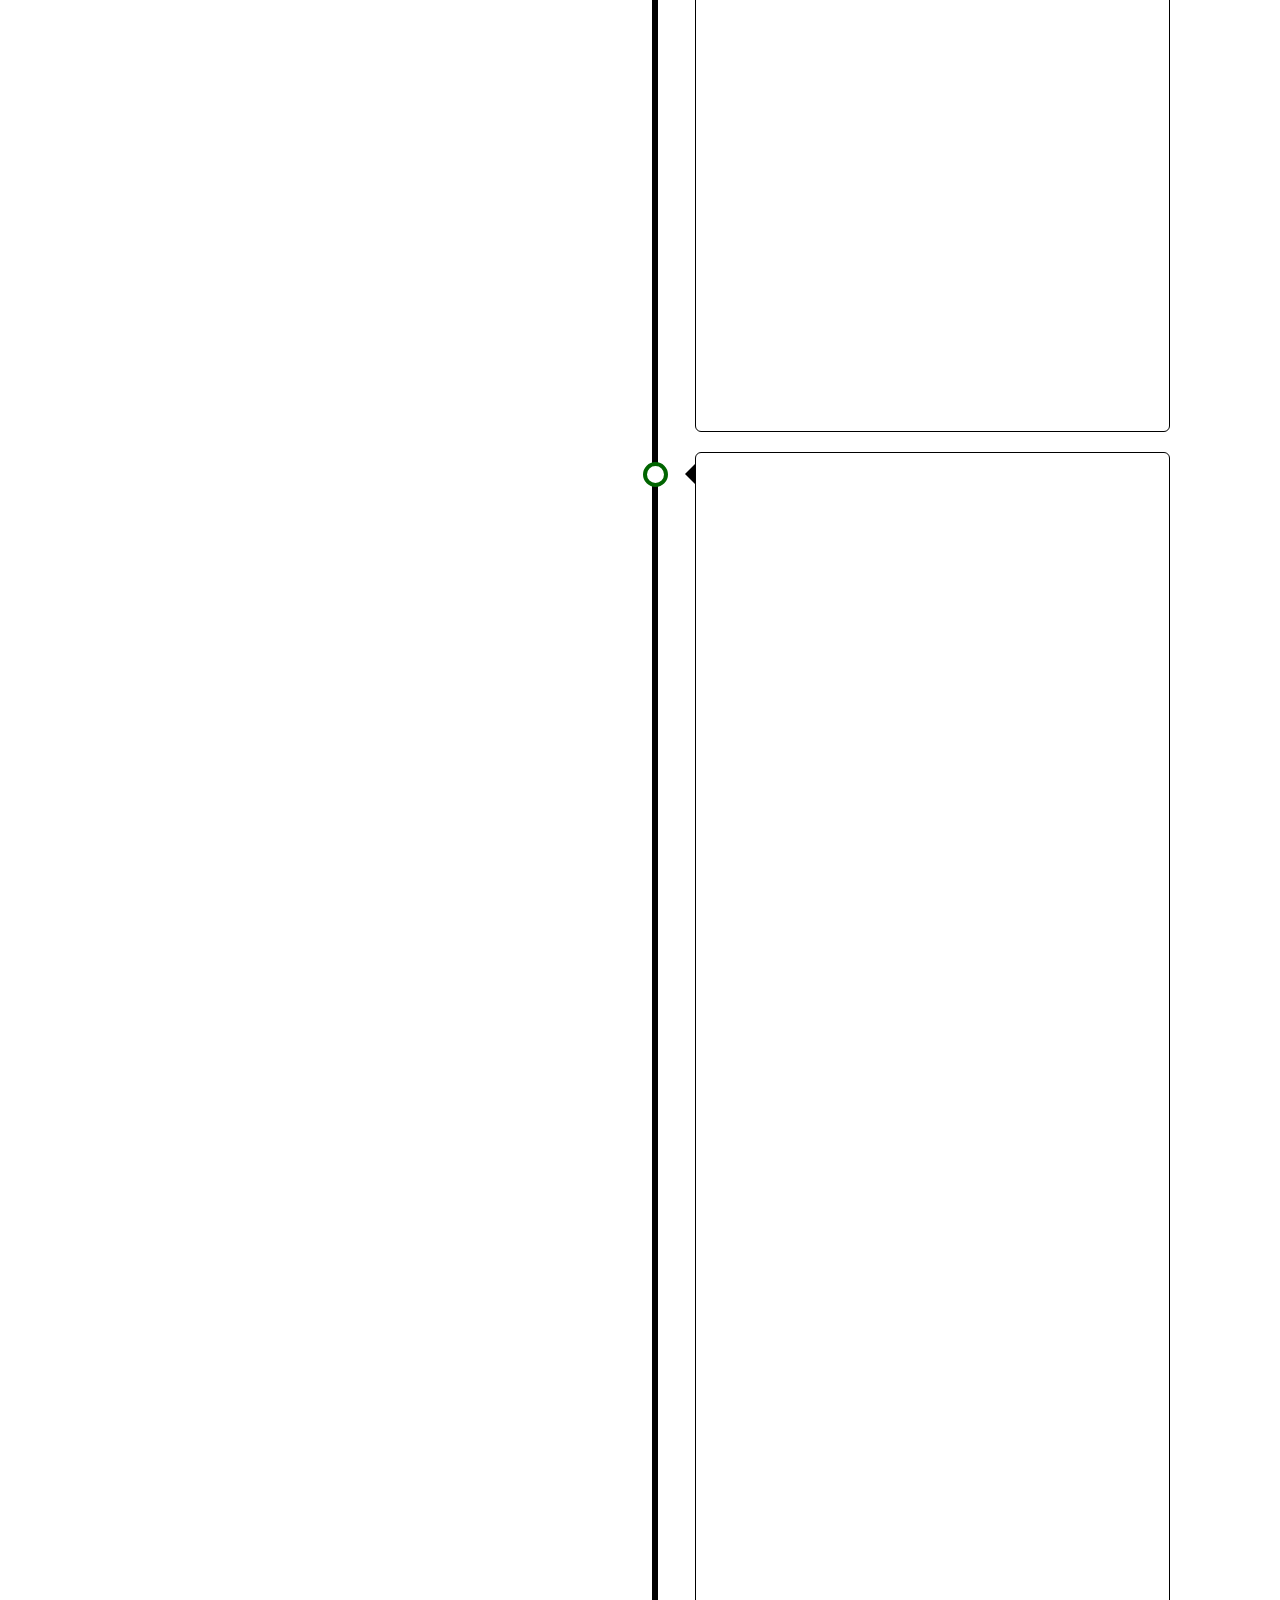
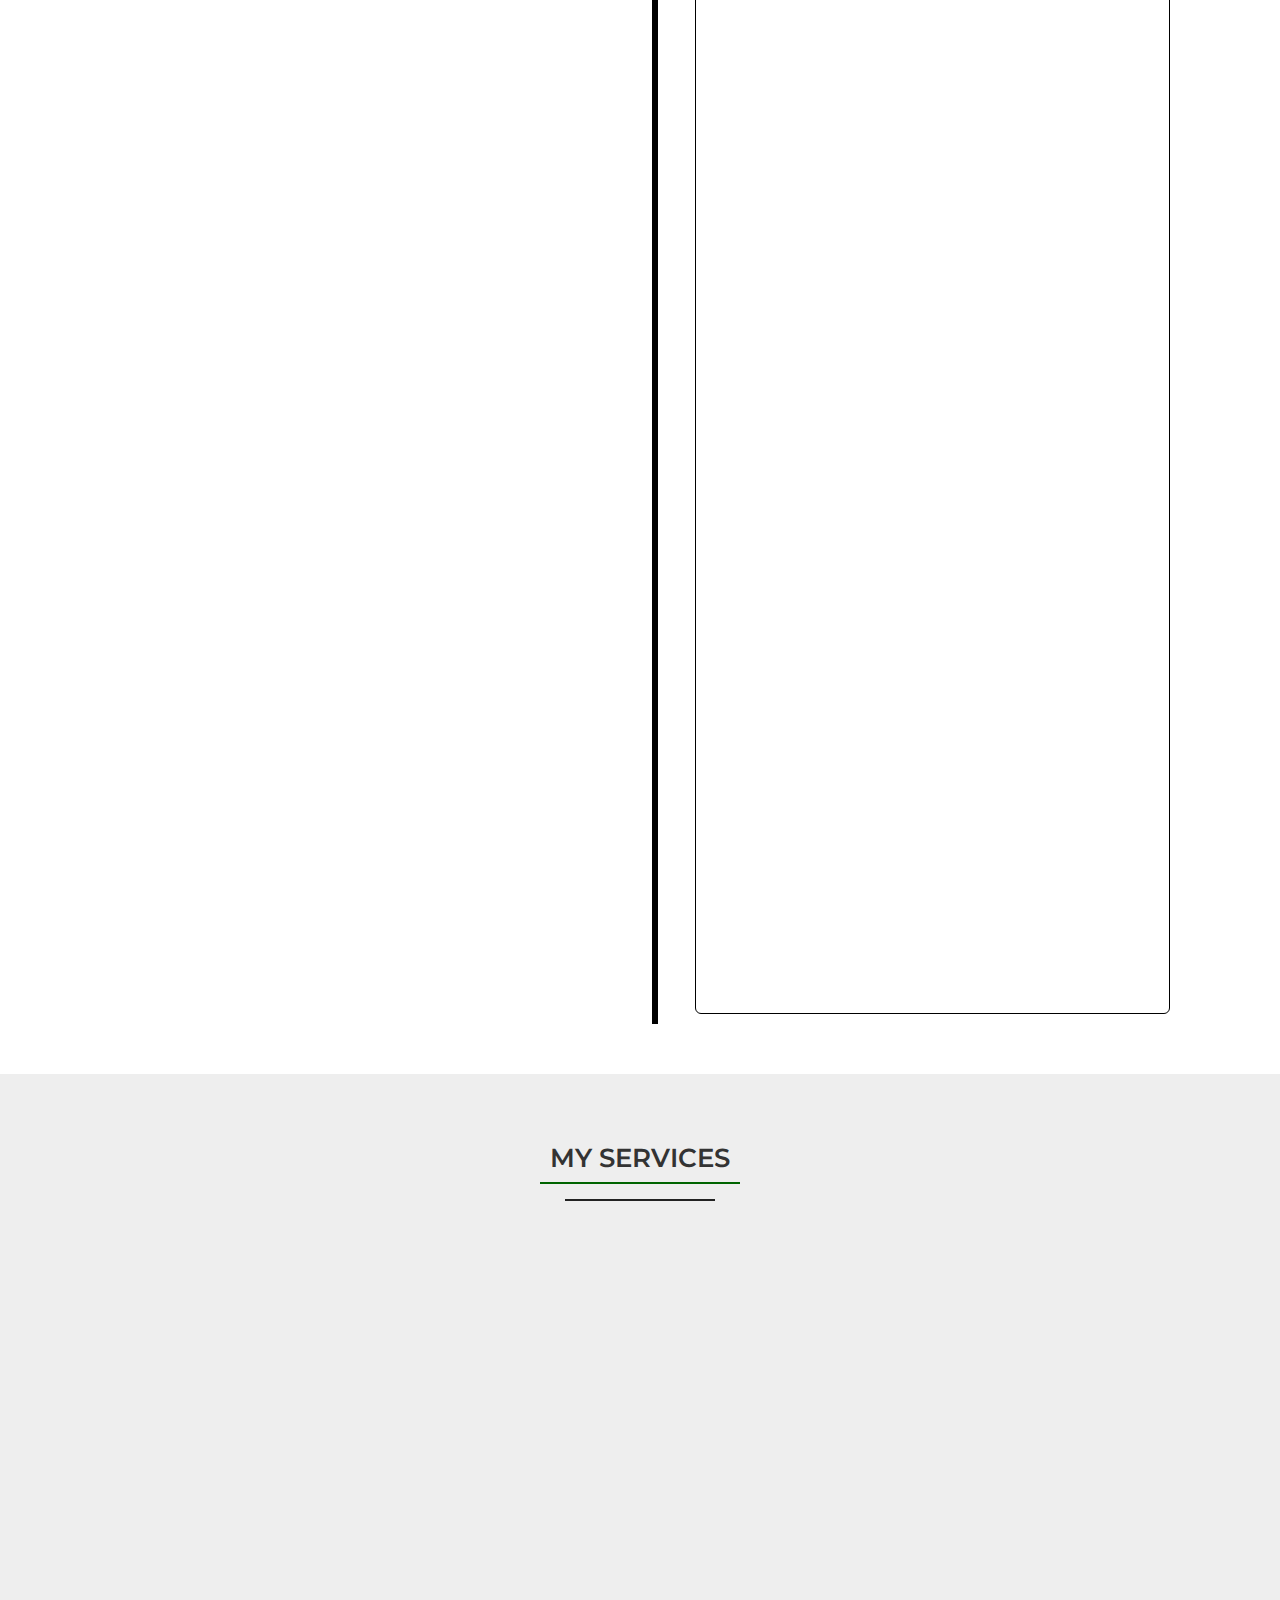
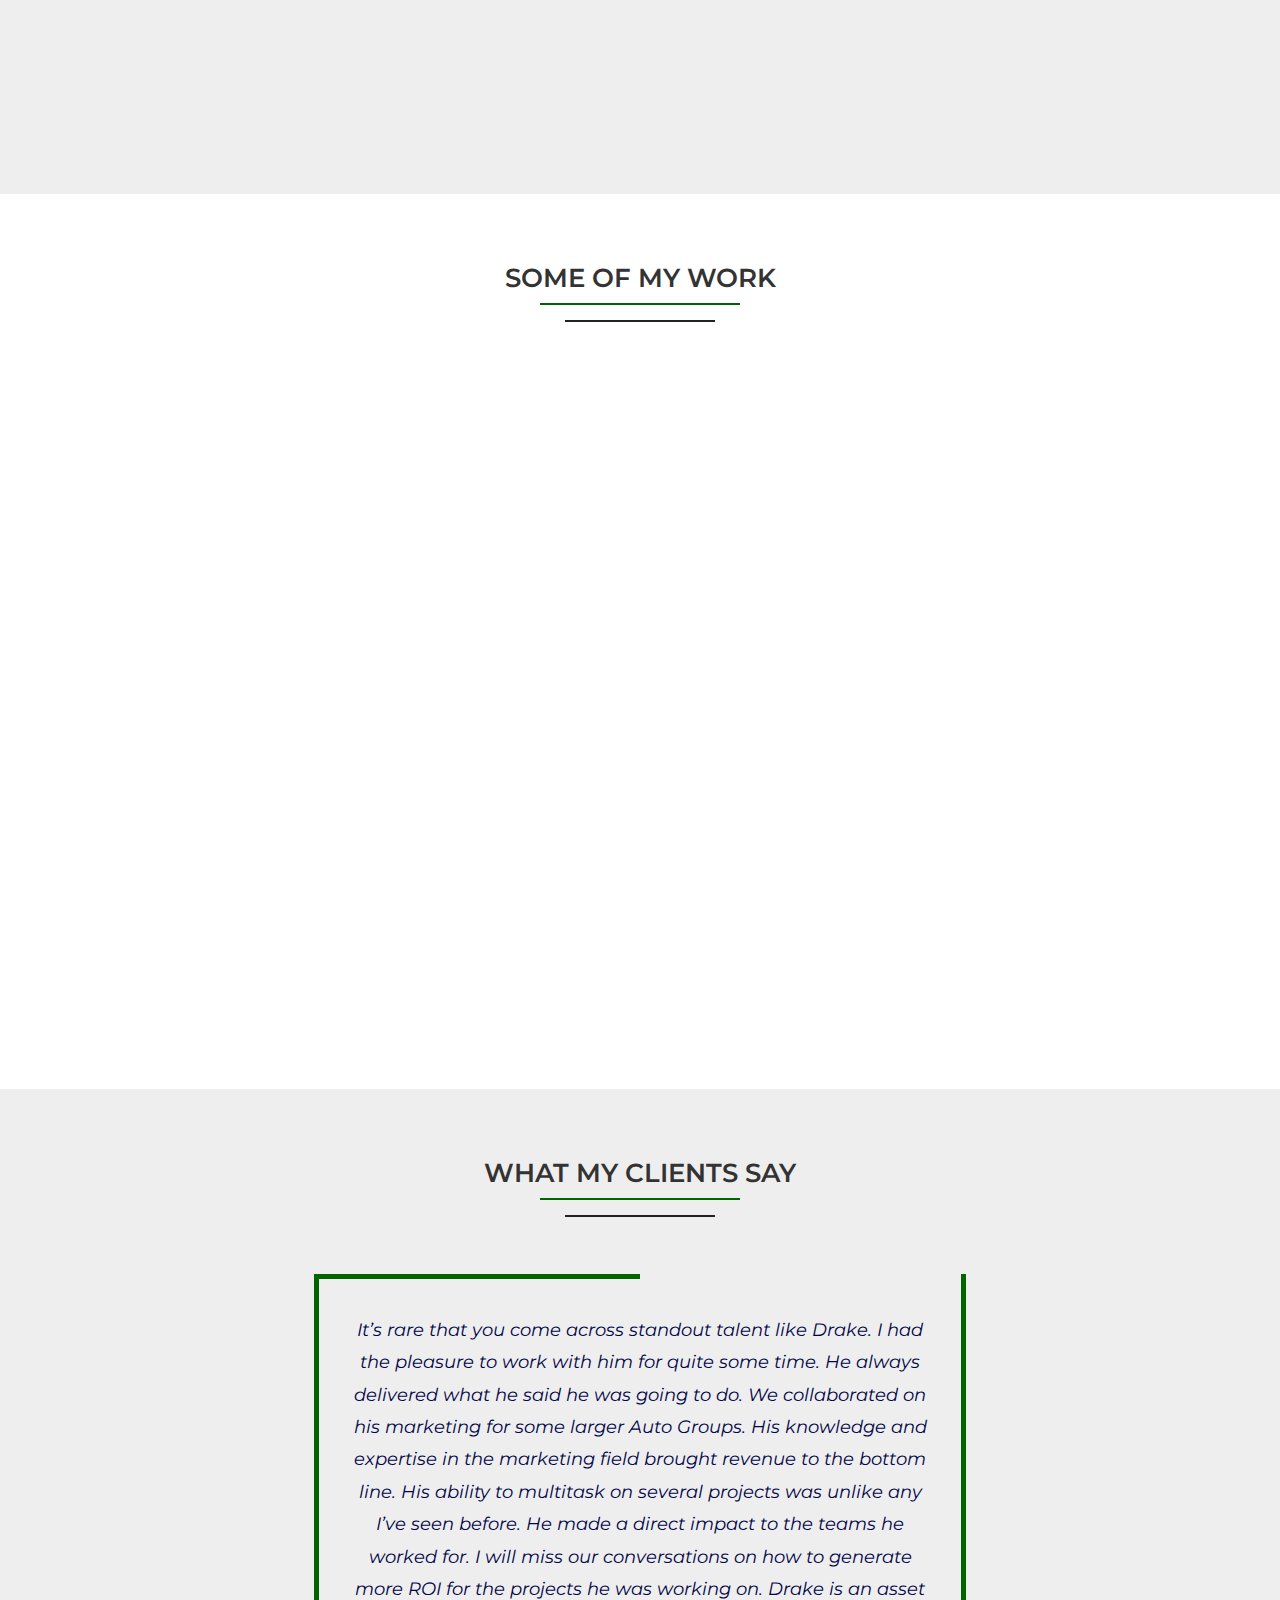
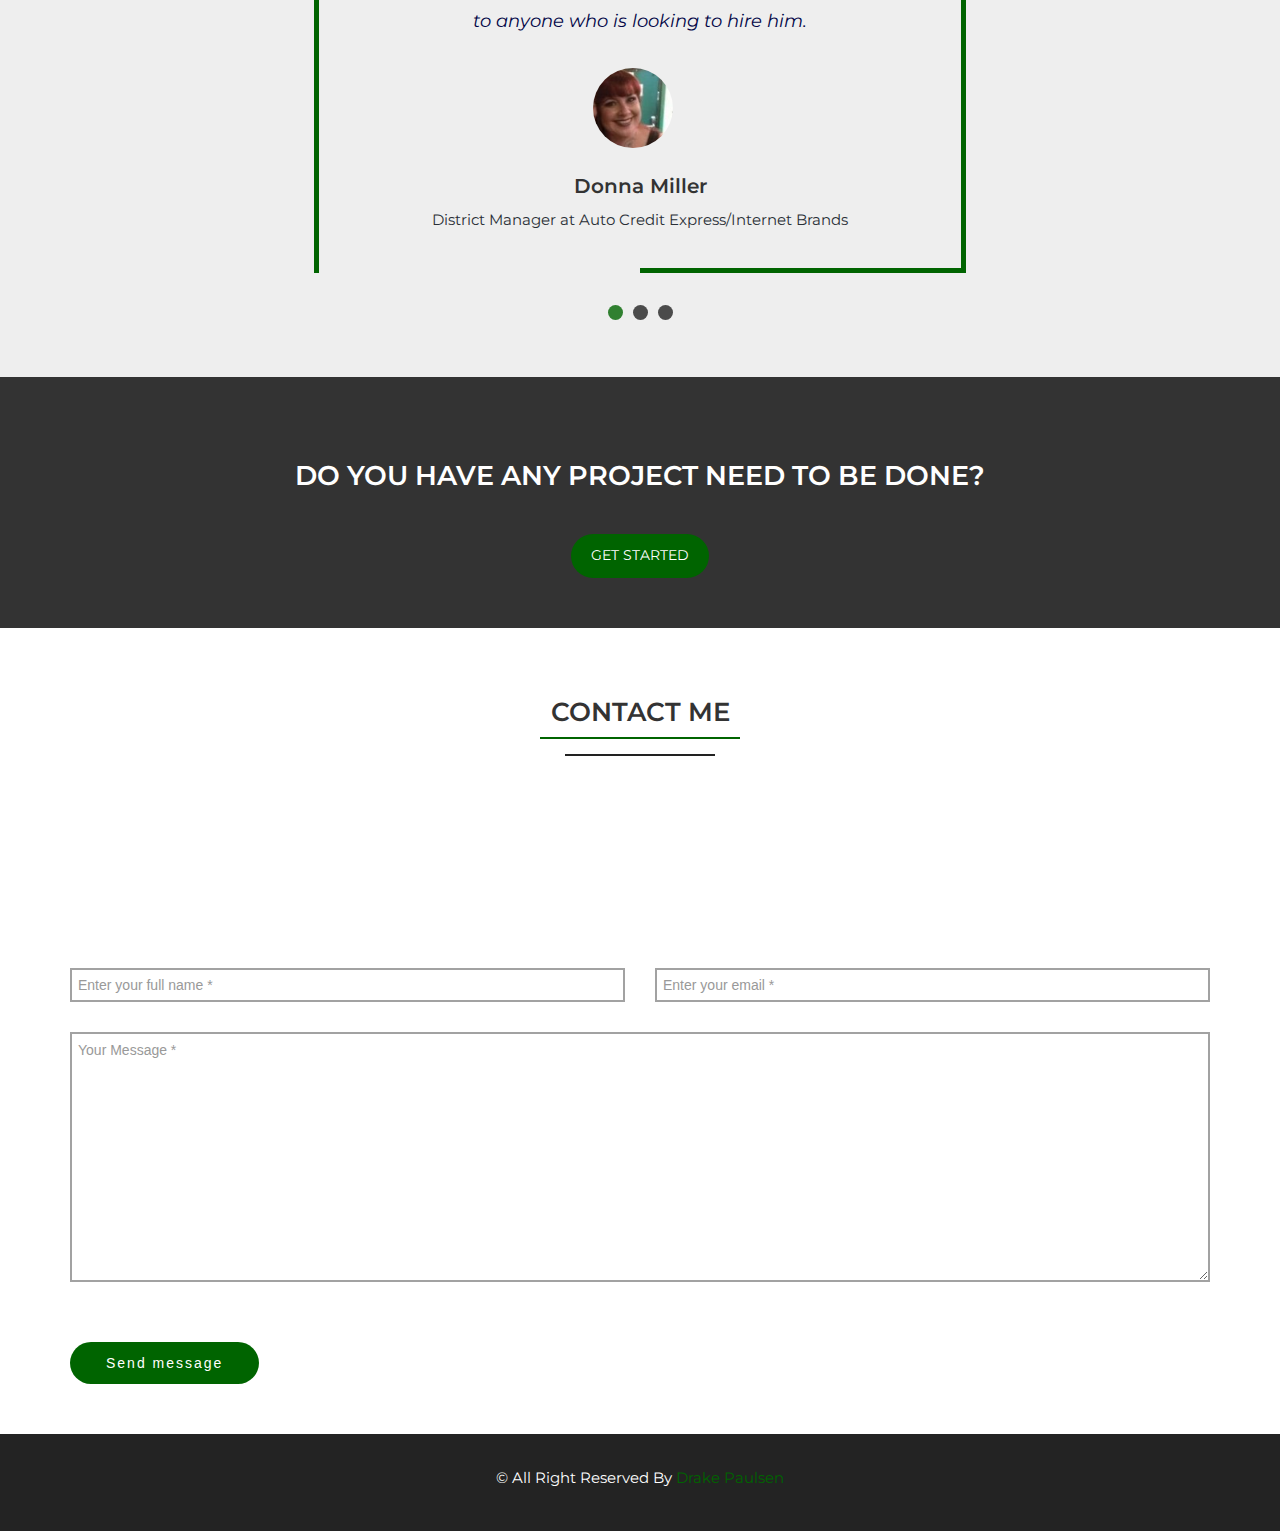
==== commit c35a79f7: "Update index.html" ====
--- a/index.html
+++ b/index.html
@@ -152,12 +152,14 @@
                     <div class="about-left wow fadeInDown" data-wow-delay="0.4s">
                         <img src="images/about/about.png" alt="profile image">
                     </div>
-			<div class="socials">
-                            <ul>
+			
+				<div class="socials">
+                        <ul><center>
                                 <li><a href="https://www.facebook.com/DrakePaulsen"><i class="fa fa-facebook"></i></a></li>
                                 <li><a href="https://www.linkedin.com/in/drakepaulsen/"><i class="fa fa-linkedin"></i></a></li>
-                            </ul>
-                        </div>
+                	</ul></center>
+                        </div>
+			
                 </div>
                 <div class="col-xs-12 col-sm-7 col-md-7">
                     <div class="about-right wow fadeInDown" data-wow-delay="0.8s">
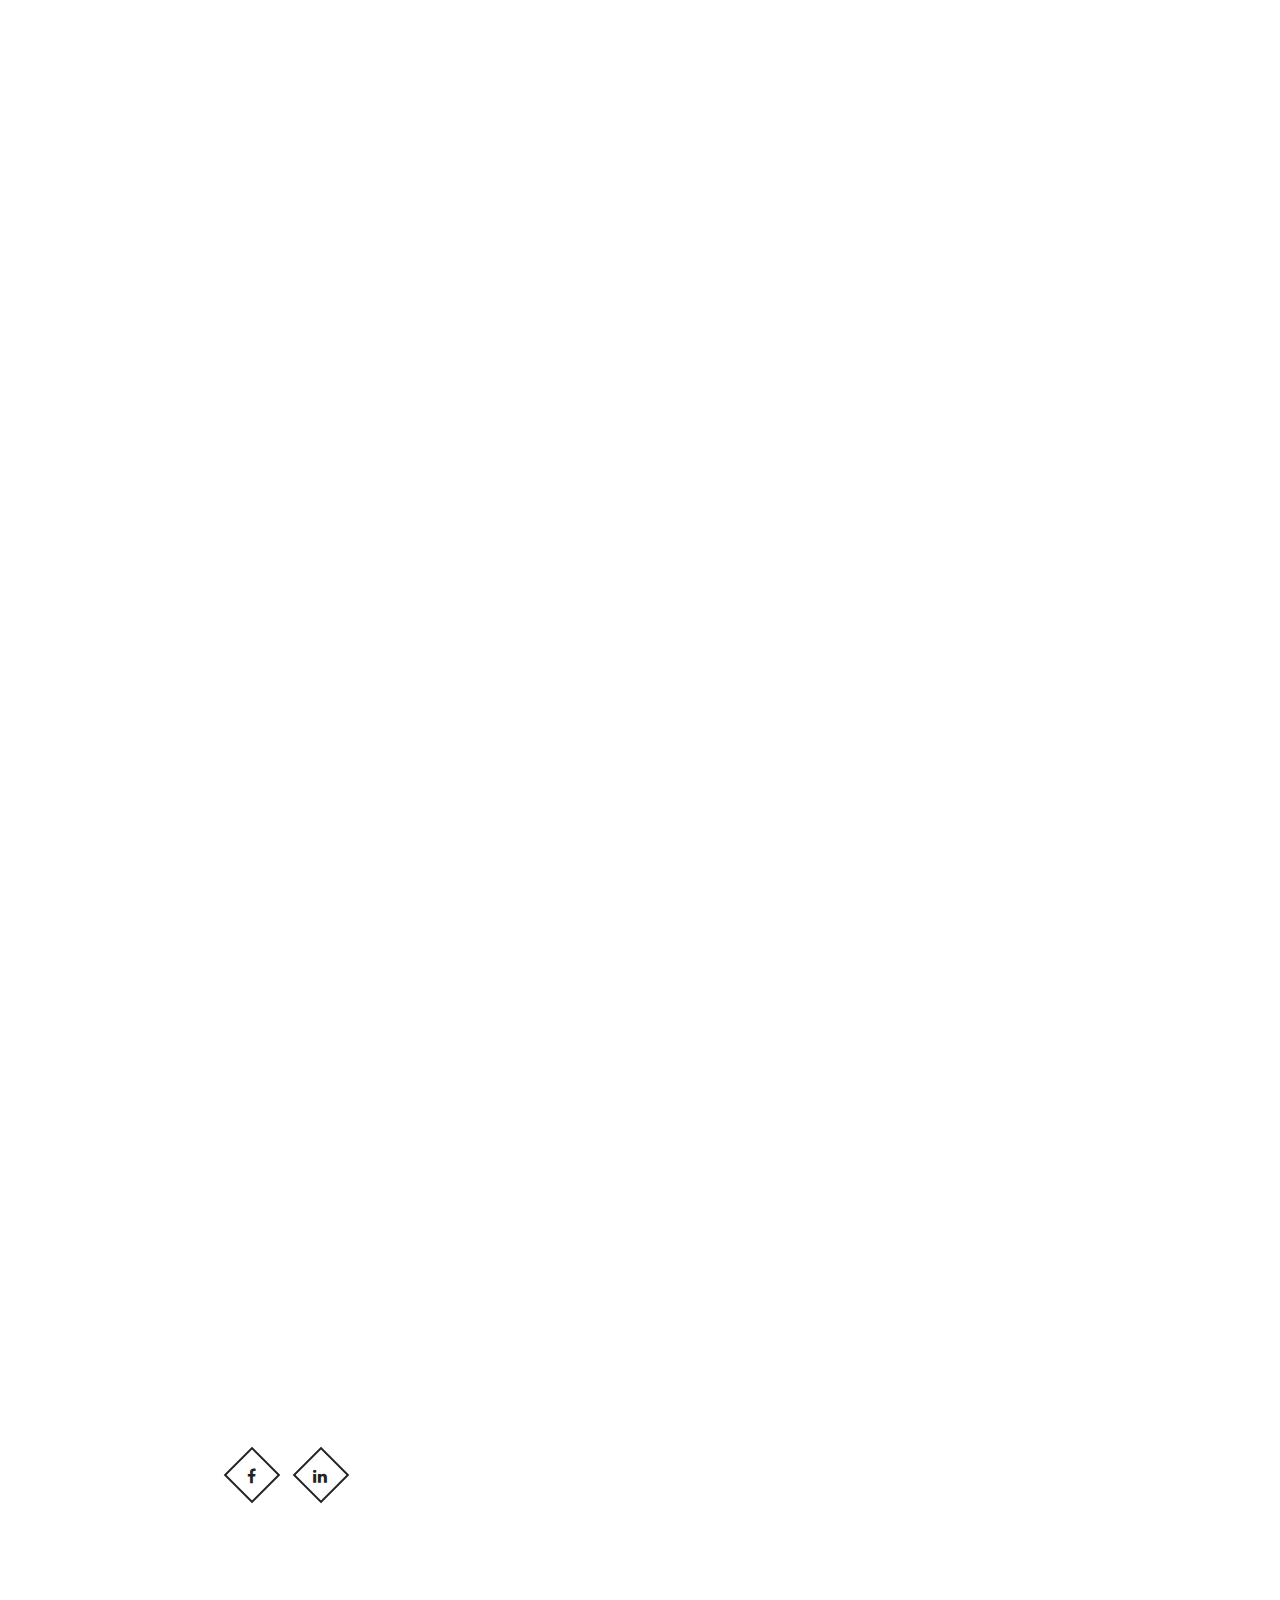
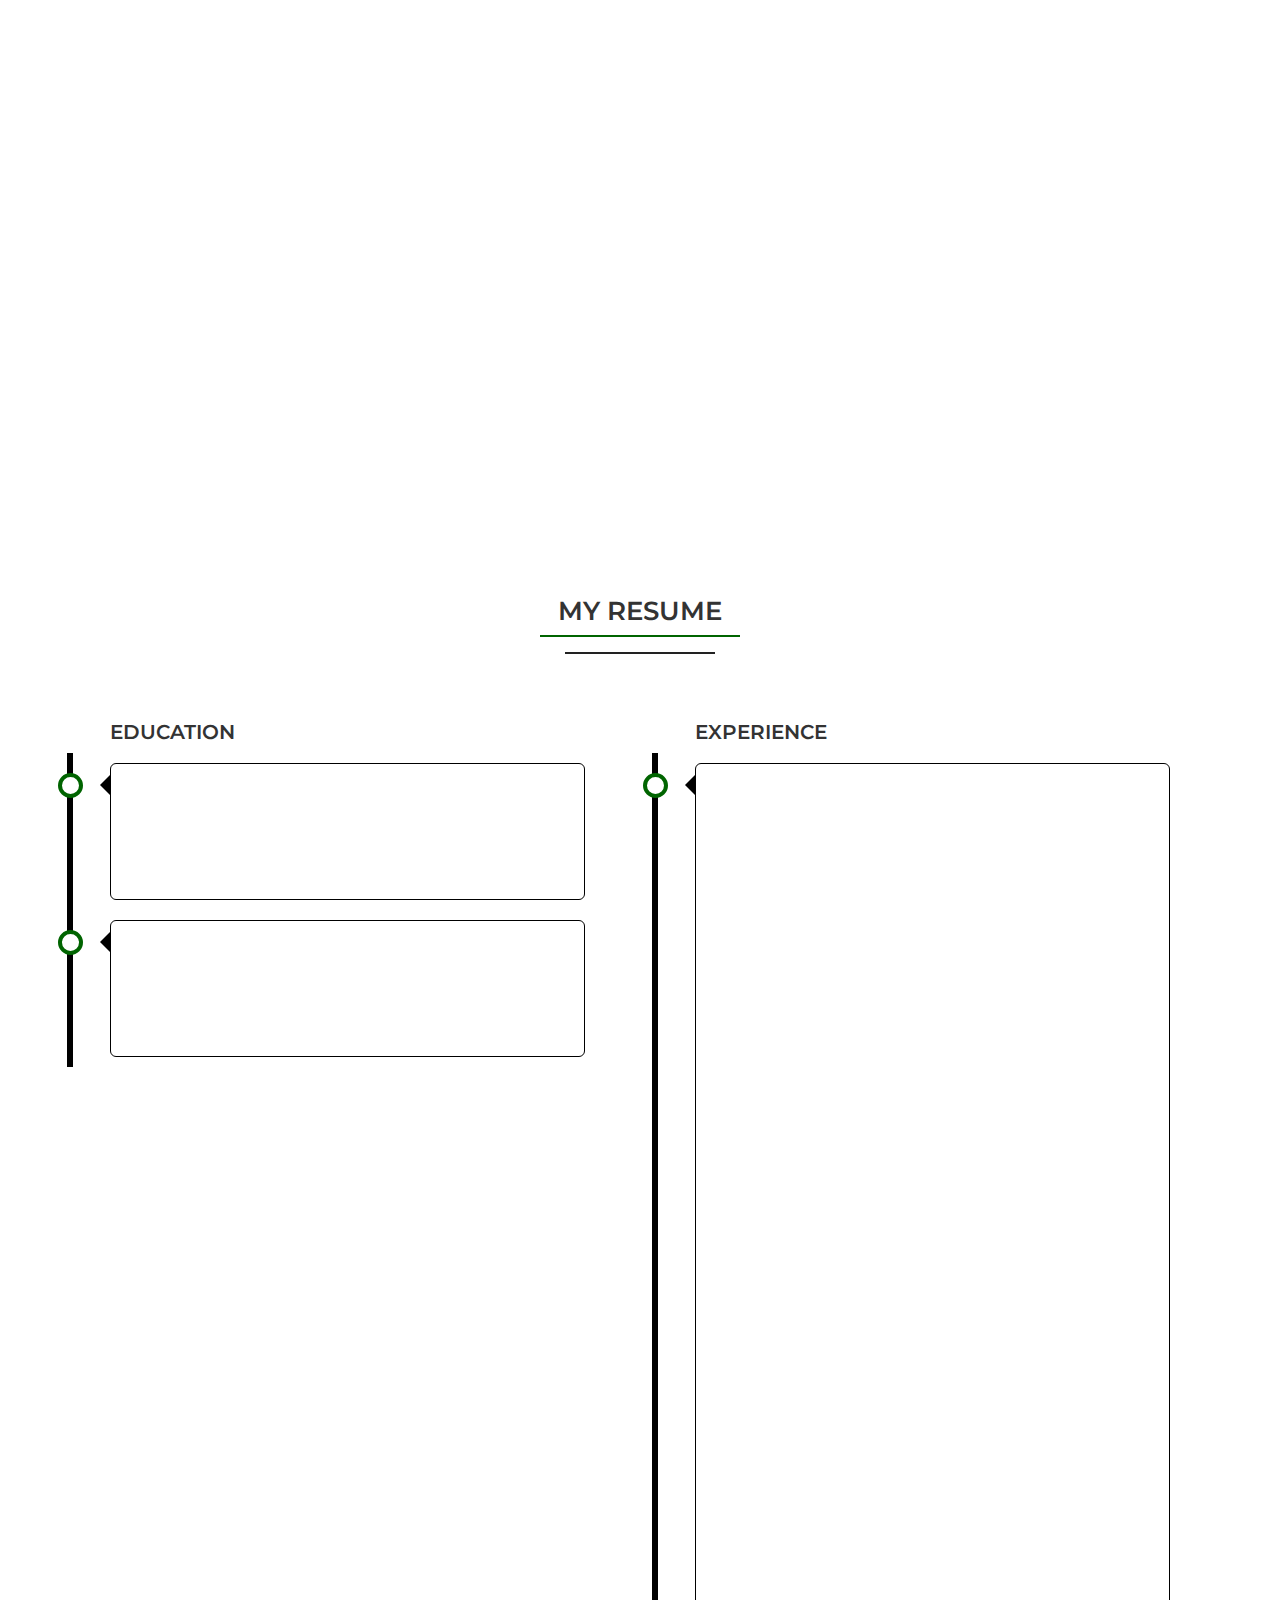
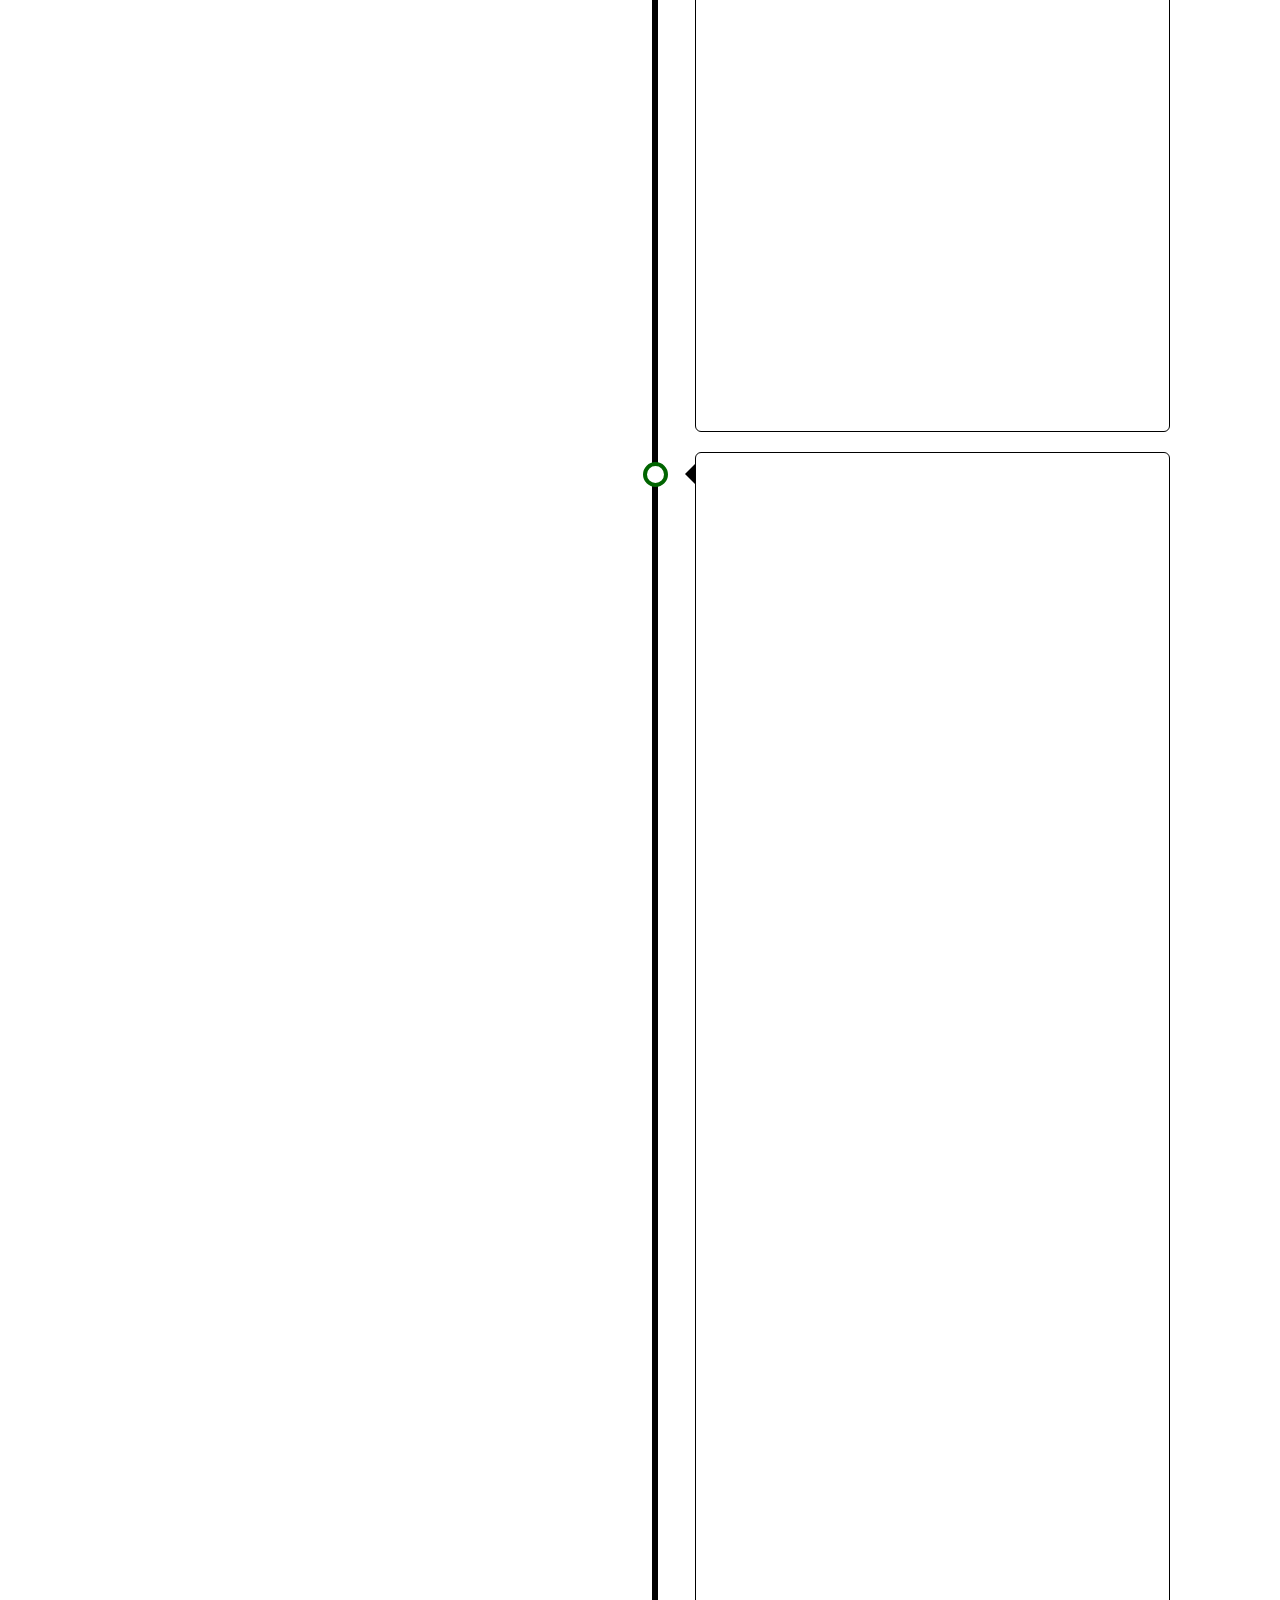
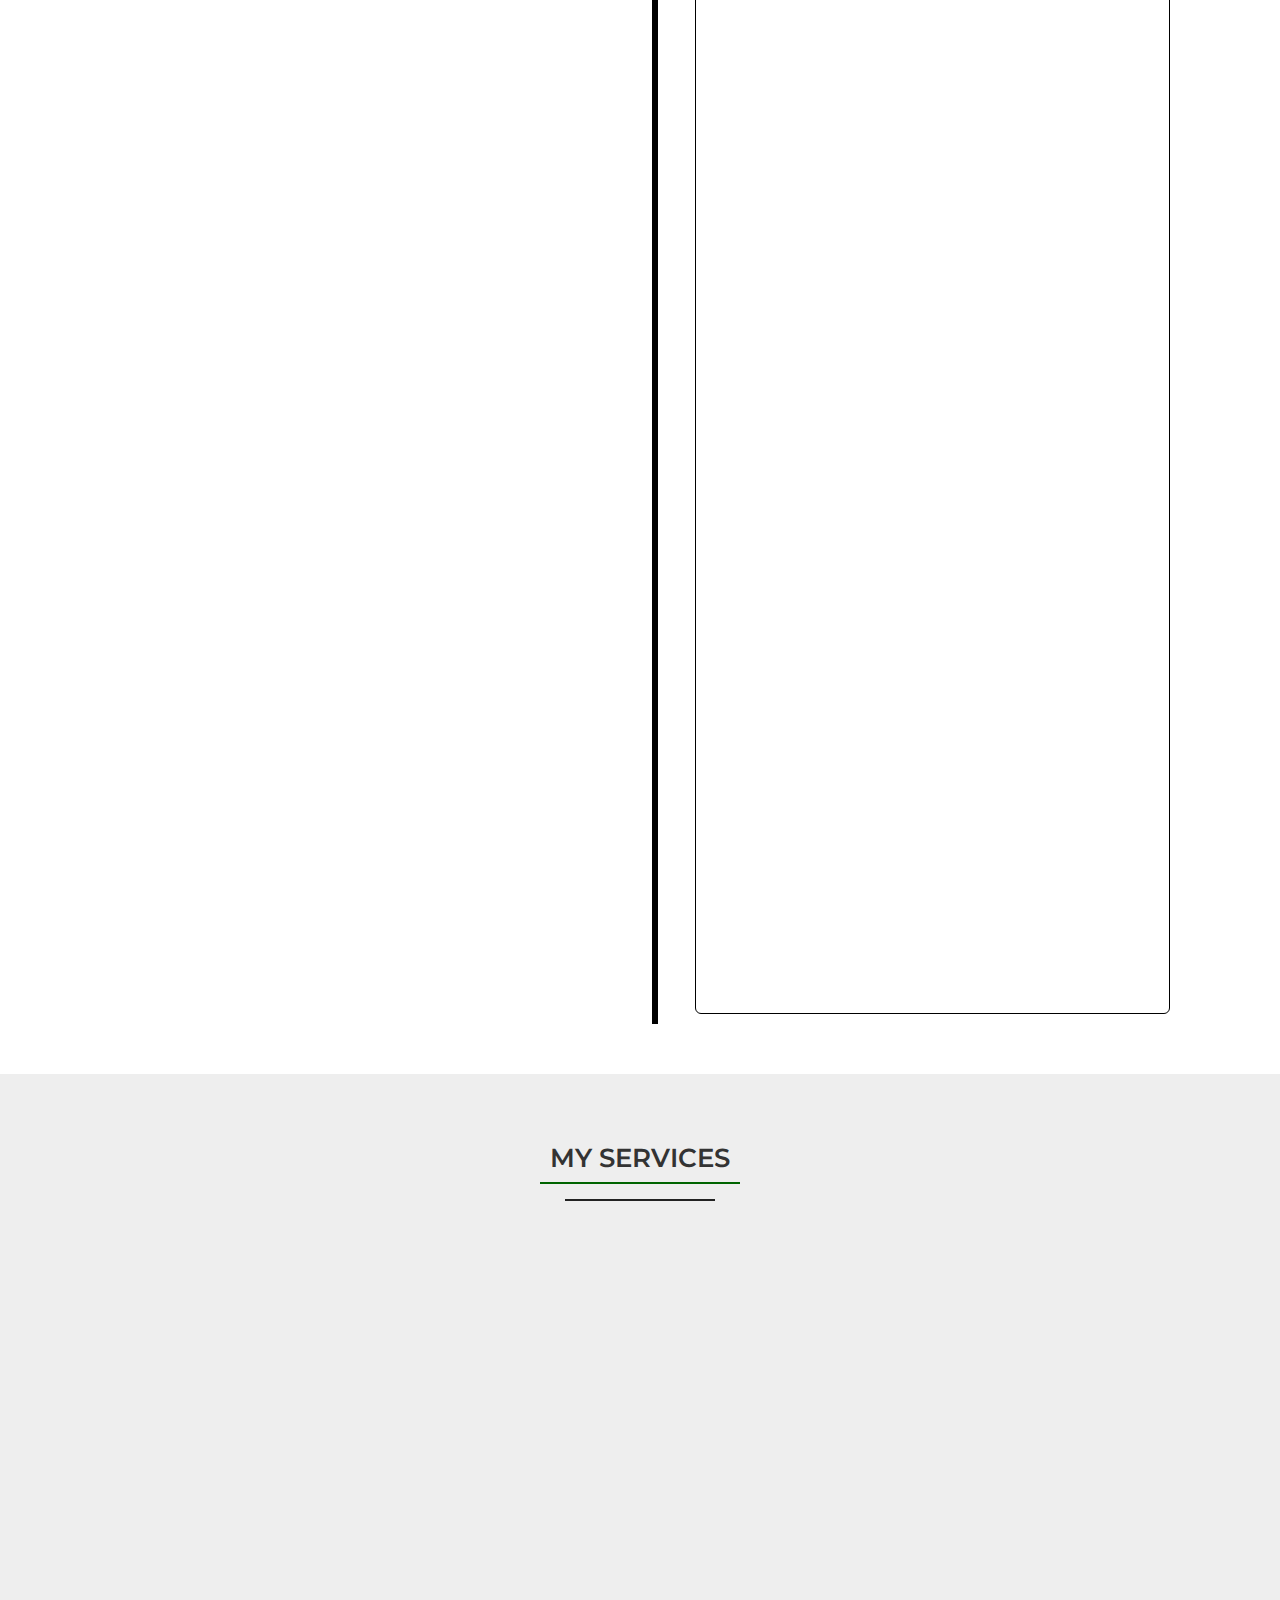
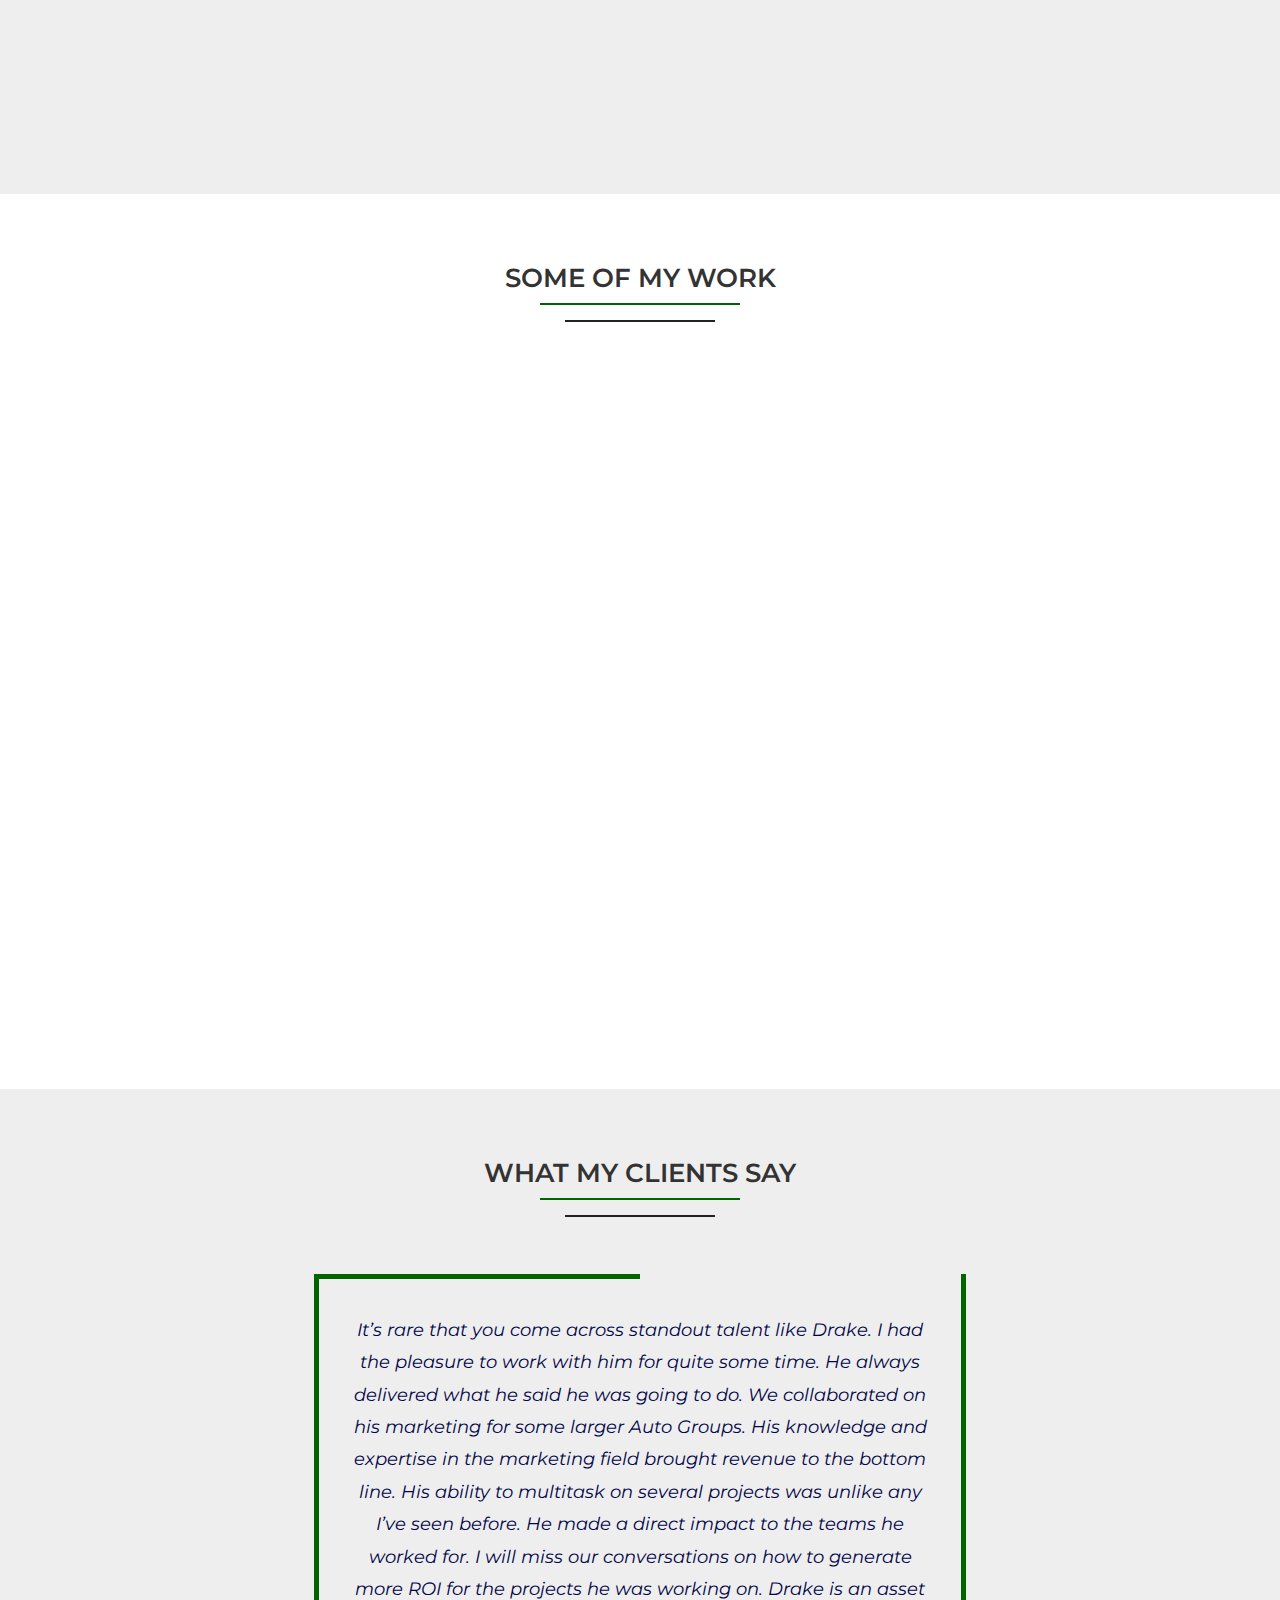
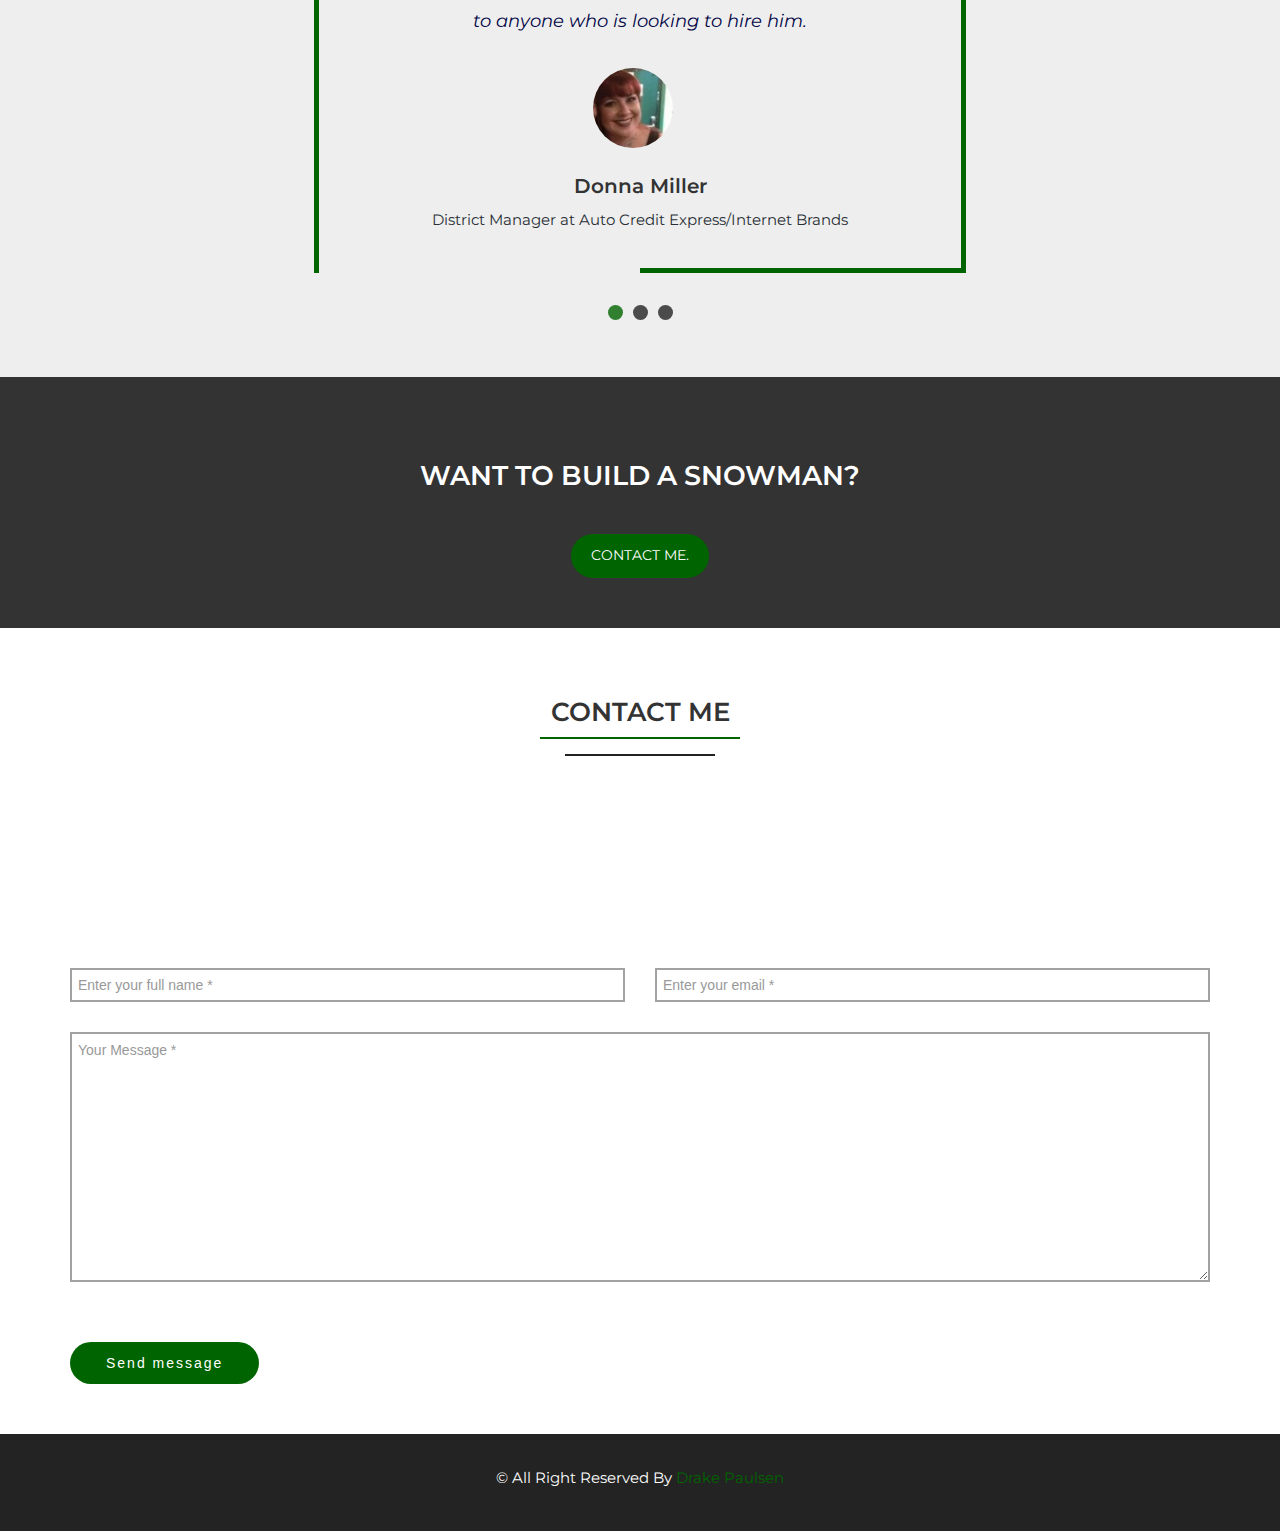
==== commit 54508c48: "Update index.html" ====
--- a/index.html
+++ b/index.html
@@ -599,9 +599,9 @@
         <div class="container">
             <div class="row">
                 <div class="single-invite text-center">
-                    <h2>do you have any project need to be done?</h2>
+                    <h2>Want to build a snowman?</h2>
                     <p></p>
-                    <a href="#contact" class="my-btn-3">Get started</a>
+                    <a href="#contact" class="my-btn-3">Contact me.</a>
                 </div>
             </div>
         </div>
